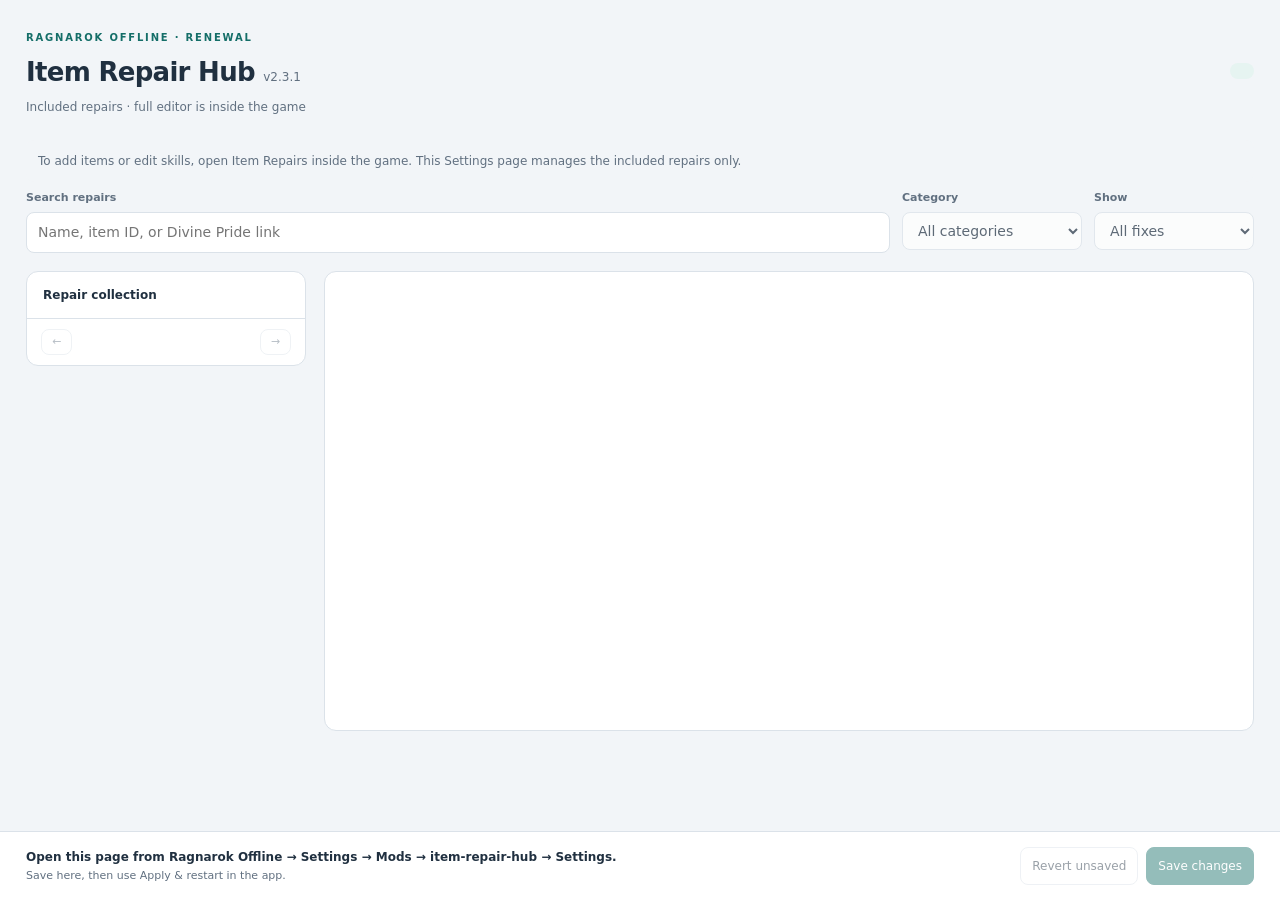
==== mod/settings/index.html @ 0cd7e14d "Publish Item Repair Hub 2.3.1 source and release build" ====
<!doctype html>
<!-- Item Repair Hub v2.3.1 -->
<html lang="en"><head><meta charset="utf-8"><meta name="viewport" content="width=device-width,initial-scale=1"><title>Item Repair Hub</title><link rel="stylesheet" href="style-v2.3.1.css"></head><body>
<header><div><span class="eyebrow">RAGNAROK OFFLINE · RENEWAL</span><h1>Item Repair Hub <span class="version">v2.3.1</span></h1><p id="context">Included repairs · full editor is inside the game</p></div><div id="total" class="total"></div></header>
<p id="warning" class="warning" hidden></p>
<p class="notice">To add items or edit skills, open Item Repairs inside the game. This Settings page manages the included repairs only.</p><section class="toolbar" aria-label="Find repairs"><label class="search"><span>Search repairs</span><input id="search" type="search" placeholder="Name, item ID, or Divine Pride link" autocomplete="off"></label><label><span>Category</span><select id="category"><option value="all">All categories</option><option value="equipment">Equipment access</option><option value="effects">Bonuses & autocasts</option><option value="permissions">Trade & storage</option></select></label><label><span>Show</span><select id="filter"><option value="all">All fixes</option><option value="enabled">Enabled</option><option value="disabled">Disabled</option><option value="changed">Unsaved changes</option></select></label></section>
<div class="workspace"><aside aria-label="Repair collection"><div class="list-heading"><strong>Repair collection</strong><span id="result-count"></span></div><div id="list"></div><div id="pager" class="pager"><button id="previous" aria-label="Previous page">←</button><span id="page-count"></span><button id="next" aria-label="Next page">→</button></div></aside><main id="detail" tabindex="-1" aria-label="Selected repair"></main></div>
<footer><div><strong id="status" role="status" aria-live="polite">Loading…</strong><small id="save-note">Save here, then use Apply & restart in the app.</small></div><div class="actions"><button id="revert" disabled>Revert unsaved</button><button id="save" class="primary" disabled>Save changes</button><button id="apply" hidden disabled></button></div></footer>
<script src="model-v2.3.1.js"></script><script src="app-v2.3.1.js"></script></body></html>
---- mod/settings/style-v2.3.1.css ----
/* Item Repair Hub v2.3.1 */
:root{color-scheme:light dark;--bg:#f2f5f8;--panel:#fff;--ink:#203040;--muted:#617080;--line:#dbe2e9;--accent:#146e68;--soft:#e6f4f1;--amber:#946118;--warning:#fff5df}*{box-sizing:border-box}body{margin:0;background:var(--bg);color:var(--ink);font:14px/1.5 system-ui,sans-serif;padding:26px 26px 120px}header{display:flex;justify-content:space-between;gap:20px;align-items:center;margin-bottom:24px}.eyebrow{font-size:10px;letter-spacing:1.8px;font-weight:750;color:var(--accent)}h1{font-size:26px;letter-spacing:-.7px;margin:6px 0}.version{font-size:12px;color:var(--muted);letter-spacing:0;font-weight:500}p{margin:8px 0}#context,small,.muted{color:var(--muted)}#context{margin:0;font-size:12px}.total{color:var(--accent);font-size:12px;font-weight:650;background:var(--soft);padding:8px 12px;border-radius:20px;white-space:nowrap}input,select,button{font:inherit;color:inherit;background:var(--panel);border:1px solid var(--line);border-radius:8px;padding:9px 11px}button{cursor:pointer}button:disabled{opacity:.45;cursor:default}button:hover:enabled{border-color:var(--accent)}input:focus-visible,select:focus-visible,button:focus-visible{outline:2px solid var(--accent);outline-offset:2px}.toolbar{display:grid;grid-template-columns:minmax(180px,1fr) 180px 160px;gap:12px;margin-bottom:18px}.toolbar label span{display:block;font-size:11px;font-weight:650;margin-bottom:5px;color:var(--muted)}.toolbar input,.toolbar select{width:100%}.workspace{display:grid;grid-template-columns:280px minmax(0,1fr);gap:18px;align-items:start}aside,main{border:1px solid var(--line);background:var(--panel);border-radius:12px;overflow:hidden}.list-heading{display:flex;justify-content:space-between;align-items:center;padding:14px 16px;border-bottom:1px solid var(--line);font-size:12px}#result-count{font-size:11px;color:var(--muted)}.item{width:100%;text-align:left;display:block;padding:13px 16px;border:0;border-bottom:1px solid var(--line);border-radius:0;background:transparent}.item.selected{background:var(--soft);box-shadow:inset 3px 0 var(--accent)}.item strong{font-size:13px;font-weight:650;display:block}.item small{font-size:11px;display:block;margin-top:3px}.item .meta{display:flex;justify-content:space-between;gap:8px;align-items:center;margin-top:8px}.badge{font-size:10px;display:inline-block;border-radius:5px;padding:2px 6px;color:var(--muted);background:var(--bg)}.badge.on{background:var(--soft);color:var(--accent)}.badge.changed{background:var(--warning);color:var(--amber)}.pager{display:flex;justify-content:space-between;align-items:center;padding:10px 14px;font-size:11px;color:var(--muted)}.pager button{padding:4px 10px}main{padding:24px;min-height:460px}.detail-top{display:flex;justify-content:space-between;align-items:start;gap:10px}h2{font-size:23px;line-height:1.2;letter-spacing:-.5px;margin:8px 0}h3{font-size:13px;margin:22px 0 8px}main .summary{color:var(--muted);font-size:13px;margin:14px 0 20px}.repair-toggle{display:flex;gap:12px;padding:15px;border:1px solid var(--line);border-radius:9px;align-items:center}.repair-toggle input{width:18px;height:18px;accent-color:var(--accent);margin:0}.repair-toggle span{font-size:13px;font-weight:600}.rule{display:flex;align-items:center;justify-content:space-between;gap:12px;padding:11px 0;border-bottom:1px solid var(--line);font-size:13px}.rule select{width:155px;padding:7px 9px}.hint{font-size:12px;color:var(--muted);margin:14px 0}.notice{padding:12px;border-radius:8px;background:var(--bg);font-size:12px;color:var(--muted)}.empty{padding:25px 16px;color:var(--muted);font-size:12px}.warning{border:1px solid #c49136;background:var(--warning);color:var(--amber);border-radius:8px;padding:12px;font-size:12px;margin:0 0 16px}.affected{font:12px/1.8 ui-monospace,monospace;color:var(--muted);overflow-wrap:anywhere}footer{position:fixed;bottom:0;left:0;right:0;border-top:1px solid var(--line);background:var(--panel);padding:15px 26px;display:flex;justify-content:space-between;align-items:center;gap:16px}footer strong{font-size:12px;display:block}footer small{font-size:11px;display:block;margin-top:2px}.actions{display:flex;gap:8px}.actions button{font-size:12px;white-space:nowrap}.primary{background:var(--accent);color:white;border-color:var(--accent)}[hidden]{display:none!important}@media(prefers-color-scheme:dark){:root{--bg:#131c25;--panel:#1b2834;--ink:#e6edf4;--muted:#a0b1bf;--line:#344553;--accent:#64c7b6;--soft:#203f40;--warning:#3b3020;--amber:#f2c572}.primary{color:#102722}}@media(max-width:760px){body{padding:20px 16px 150px}.toolbar{grid-template-columns:1fr 1fr}.search{grid-column:1/-1}.workspace{grid-template-columns:220px minmax(0,1fr);gap:10px}main{padding:16px}.rule{align-items:flex-start;flex-direction:column;gap:6px}.rule select{width:100%}footer{padding:12px 16px;flex-wrap:wrap}.actions{width:100%;justify-content:flex-end}.total{display:none}}@media(max-width:560px){.workspace{grid-template-columns:1fr}.item{padding:9px 14px}#list{max-height:220px;overflow-y:auto}main{min-height:0}.detail-top{flex-wrap:wrap}.rule{flex-direction:row;align-items:center}.rule select{width:145px}h1{font-size:23px}}
@media(min-width:561px){#list{max-height:max(180px,calc(100vh - 390px));overflow-y:auto}}

.custom-panel{margin:16px;padding:20px;border:1px solid #526078;border-radius:12px}.custom-panel>input{width:100%;margin-bottom:12px}.custom-panel button{margin:5px}.custom-panel pre{white-space:pre-wrap;max-height:260px;overflow:auto}.custom-panel h2{margin-top:0}.custom-panel .rule{max-width:680px}.custom-panel p{line-height:1.5}
[hidden]{display:none!important}.collection-tabs{display:flex;gap:10px;margin:16px}.collection-tabs button[aria-pressed="true"]{background:#315b83;color:white}.custom-panel>div>button{display:block}.custom-panel button.primary{display:inline-block}



.skill-picker{display:block!important}.skill-picker select{display:block;width:100%;max-width:100%;margin-top:8px}.custom-editor input[type="search"]{width:100%;margin:10px 0}
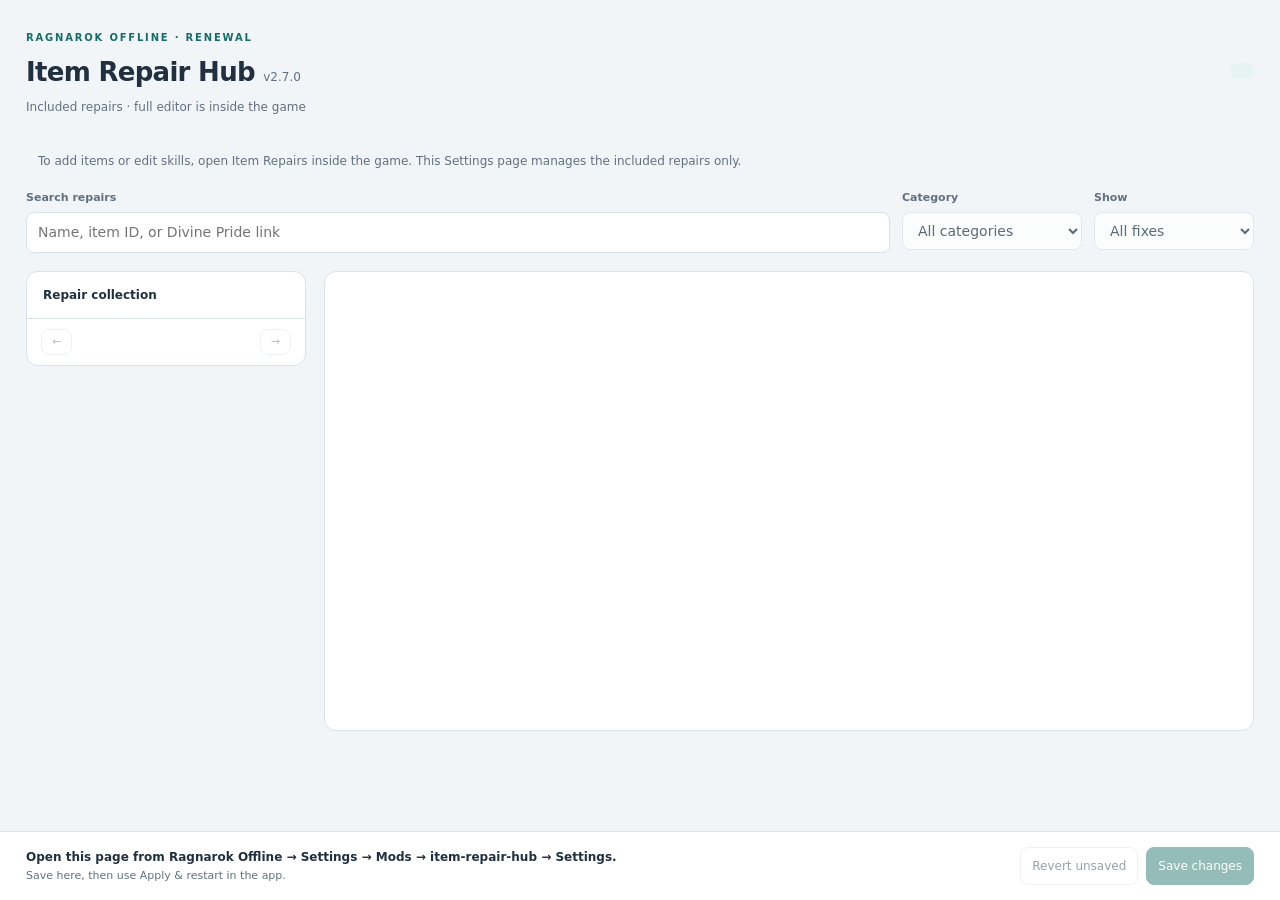
==== commit 0091e8ae: "Item Repair Hub 2.7.0: iRO repairs, live changes, trimmed skill tables - 32 built-in iRO effect repa" ====
--- a/mod/settings/index.html
+++ b/mod/settings/index.html
@@ -1,13 +1,13 @@
-<!doctype html>
-<!-- Item Repair Hub v2.3.1 -->
-<html lang="en"><head><meta charset="utf-8"><meta name="viewport" content="width=device-width,initial-scale=1"><title>Item Repair Hub</title><link rel="stylesheet" href="style-v2.3.1.css"></head><body>
-<header><div><span class="eyebrow">RAGNAROK OFFLINE · RENEWAL</span><h1>Item Repair Hub <span class="version">v2.3.1</span></h1><p id="context">Included repairs · full editor is inside the game</p></div><div id="total" class="total"></div></header>
-<p id="warning" class="warning" hidden></p>
-<p class="notice">To add items or edit skills, open Item Repairs inside the game. This Settings page manages the included repairs only.</p><section class="toolbar" aria-label="Find repairs"><label class="search"><span>Search repairs</span><input id="search" type="search" placeholder="Name, item ID, or Divine Pride link" autocomplete="off"></label><label><span>Category</span><select id="category"><option value="all">All categories</option><option value="equipment">Equipment access</option><option value="effects">Bonuses & autocasts</option><option value="permissions">Trade & storage</option></select></label><label><span>Show</span><select id="filter"><option value="all">All fixes</option><option value="enabled">Enabled</option><option value="disabled">Disabled</option><option value="changed">Unsaved changes</option></select></label></section>
-<div class="workspace"><aside aria-label="Repair collection"><div class="list-heading"><strong>Repair collection</strong><span id="result-count"></span></div><div id="list"></div><div id="pager" class="pager"><button id="previous" aria-label="Previous page">←</button><span id="page-count"></span><button id="next" aria-label="Next page">→</button></div></aside><main id="detail" tabindex="-1" aria-label="Selected repair"></main></div>
-<footer><div><strong id="status" role="status" aria-live="polite">Loading…</strong><small id="save-note">Save here, then use Apply & restart in the app.</small></div><div class="actions"><button id="revert" disabled>Revert unsaved</button><button id="save" class="primary" disabled>Save changes</button><button id="apply" hidden disabled></button></div></footer>
-<script src="model-v2.3.1.js"></script><script src="app-v2.3.1.js"></script></body></html>
-
-
-
-
+<!doctype html>
+<!-- Item Repair Hub v2.7.0 -->
+<html lang="en"><head><meta charset="utf-8"><meta name="viewport" content="width=device-width,initial-scale=1"><title>Item Repair Hub</title><link rel="stylesheet" href="style-v2.7.0.css"></head><body>
+<header><div><span class="eyebrow">RAGNAROK OFFLINE · RENEWAL</span><h1>Item Repair Hub <span class="version">v2.7.0</span></h1><p id="context">Included repairs · full editor is inside the game</p></div><div id="total" class="total"></div></header>
+<p id="warning" class="warning" hidden></p>
+<p class="notice">To add items or edit skills, open Item Repairs inside the game. This Settings page manages the included repairs only.</p><section class="toolbar" aria-label="Find repairs"><label class="search"><span>Search repairs</span><input id="search" type="search" placeholder="Name, item ID, or Divine Pride link" autocomplete="off"></label><label><span>Category</span><select id="category"><option value="all">All categories</option><option value="equipment">Equipment access</option><option value="effects">Bonuses & autocasts</option><option value="permissions">Trade & storage</option></select></label><label><span>Show</span><select id="filter"><option value="all">All fixes</option><option value="enabled">Enabled</option><option value="disabled">Disabled</option><option value="changed">Unsaved changes</option></select></label></section>
+<div class="workspace"><aside aria-label="Repair collection"><div class="list-heading"><strong>Repair collection</strong><span id="result-count"></span></div><div id="list"></div><div id="pager" class="pager"><button id="previous" aria-label="Previous page">←</button><span id="page-count"></span><button id="next" aria-label="Next page">→</button></div></aside><main id="detail" tabindex="-1" aria-label="Selected repair"></main></div>
+<footer><div><strong id="status" role="status" aria-live="polite">Loading…</strong><small id="save-note">Save here, then use Apply & restart in the app.</small></div><div class="actions"><button id="revert" disabled>Revert unsaved</button><button id="save" class="primary" disabled>Save changes</button><button id="apply" hidden disabled></button></div></footer>
+<script src="model-v2.7.0.js"></script><script src="app-v2.7.0.js"></script></body></html>
+
+
+
+
--- a/mod/settings/style-v2.7.0.css
+++ b/mod/settings/style-v2.7.0.css
@@ -0,0 +1,10 @@
+/* Item Repair Hub v2.7.0 */
+:root{color-scheme:light dark;--bg:#f2f5f8;--panel:#fff;--ink:#203040;--muted:#617080;--line:#dbe2e9;--accent:#146e68;--soft:#e6f4f1;--amber:#946118;--warning:#fff5df}*{box-sizing:border-box}body{margin:0;background:var(--bg);color:var(--ink);font:14px/1.5 system-ui,sans-serif;padding:26px 26px 120px}header{display:flex;justify-content:space-between;gap:20px;align-items:center;margin-bottom:24px}.eyebrow{font-size:10px;letter-spacing:1.8px;font-weight:750;color:var(--accent)}h1{font-size:26px;letter-spacing:-.7px;margin:6px 0}.version{font-size:12px;color:var(--muted);letter-spacing:0;font-weight:500}p{margin:8px 0}#context,small,.muted{color:var(--muted)}#context{margin:0;font-size:12px}.total{color:var(--accent);font-size:12px;font-weight:650;background:var(--soft);padding:8px 12px;border-radius:20px;white-space:nowrap}input,select,button{font:inherit;color:inherit;background:var(--panel);border:1px solid var(--line);border-radius:8px;padding:9px 11px}button{cursor:pointer}button:disabled{opacity:.45;cursor:default}button:hover:enabled{border-color:var(--accent)}input:focus-visible,select:focus-visible,button:focus-visible{outline:2px solid var(--accent);outline-offset:2px}.toolbar{display:grid;grid-template-columns:minmax(180px,1fr) 180px 160px;gap:12px;margin-bottom:18px}.toolbar label span{display:block;font-size:11px;font-weight:650;margin-bottom:5px;color:var(--muted)}.toolbar input,.toolbar select{width:100%}.workspace{display:grid;grid-template-columns:280px minmax(0,1fr);gap:18px;align-items:start}aside,main{border:1px solid var(--line);background:var(--panel);border-radius:12px;overflow:hidden}.list-heading{display:flex;justify-content:space-between;align-items:center;padding:14px 16px;border-bottom:1px solid var(--line);font-size:12px}#result-count{font-size:11px;color:var(--muted)}.item{width:100%;text-align:left;display:block;padding:13px 16px;border:0;border-bottom:1px solid var(--line);border-radius:0;background:transparent}.item.selected{background:var(--soft);box-shadow:inset 3px 0 var(--accent)}.item strong{font-size:13px;font-weight:650;display:block}.item small{font-size:11px;display:block;margin-top:3px}.item .meta{display:flex;justify-content:space-between;gap:8px;align-items:center;margin-top:8px}.badge{font-size:10px;display:inline-block;border-radius:5px;padding:2px 6px;color:var(--muted);background:var(--bg)}.badge.on{background:var(--soft);color:var(--accent)}.badge.changed{background:var(--warning);color:var(--amber)}.pager{display:flex;justify-content:space-between;align-items:center;padding:10px 14px;font-size:11px;color:var(--muted)}.pager button{padding:4px 10px}main{padding:24px;min-height:460px}.detail-top{display:flex;justify-content:space-between;align-items:start;gap:10px}h2{font-size:23px;line-height:1.2;letter-spacing:-.5px;margin:8px 0}h3{font-size:13px;margin:22px 0 8px}main .summary{color:var(--muted);font-size:13px;margin:14px 0 20px}.repair-toggle{display:flex;gap:12px;padding:15px;border:1px solid var(--line);border-radius:9px;align-items:center}.repair-toggle input{width:18px;height:18px;accent-color:var(--accent);margin:0}.repair-toggle span{font-size:13px;font-weight:600}.rule{display:flex;align-items:center;justify-content:space-between;gap:12px;padding:11px 0;border-bottom:1px solid var(--line);font-size:13px}.rule select{width:155px;padding:7px 9px}.hint{font-size:12px;color:var(--muted);margin:14px 0}.notice{padding:12px;border-radius:8px;background:var(--bg);font-size:12px;color:var(--muted)}.empty{padding:25px 16px;color:var(--muted);font-size:12px}.warning{border:1px solid #c49136;background:var(--warning);color:var(--amber);border-radius:8px;padding:12px;font-size:12px;margin:0 0 16px}.affected{font:12px/1.8 ui-monospace,monospace;color:var(--muted);overflow-wrap:anywhere}footer{position:fixed;bottom:0;left:0;right:0;border-top:1px solid var(--line);background:var(--panel);padding:15px 26px;display:flex;justify-content:space-between;align-items:center;gap:16px}footer strong{font-size:12px;display:block}footer small{font-size:11px;display:block;margin-top:2px}.actions{display:flex;gap:8px}.actions button{font-size:12px;white-space:nowrap}.primary{background:var(--accent);color:white;border-color:var(--accent)}[hidden]{display:none!important}@media(prefers-color-scheme:dark){:root{--bg:#131c25;--panel:#1b2834;--ink:#e6edf4;--muted:#a0b1bf;--line:#344553;--accent:#64c7b6;--soft:#203f40;--warning:#3b3020;--amber:#f2c572}.primary{color:#102722}}@media(max-width:760px){body{padding:20px 16px 150px}.toolbar{grid-template-columns:1fr 1fr}.search{grid-column:1/-1}.workspace{grid-template-columns:220px minmax(0,1fr);gap:10px}main{padding:16px}.rule{align-items:flex-start;flex-direction:column;gap:6px}.rule select{width:100%}footer{padding:12px 16px;flex-wrap:wrap}.actions{width:100%;justify-content:flex-end}.total{display:none}}@media(max-width:560px){.workspace{grid-template-columns:1fr}.item{padding:9px 14px}#list{max-height:220px;overflow-y:auto}main{min-height:0}.detail-top{flex-wrap:wrap}.rule{flex-direction:row;align-items:center}.rule select{width:145px}h1{font-size:23px}}
+@media(min-width:561px){#list{max-height:max(180px,calc(100vh - 390px));overflow-y:auto}}
+
+.custom-panel{margin:16px;padding:20px;border:1px solid #526078;border-radius:12px}.custom-panel>input{width:100%;margin-bottom:12px}.custom-panel button{margin:5px}.custom-panel pre{white-space:pre-wrap;max-height:260px;overflow:auto}.custom-panel h2{margin-top:0}.custom-panel .rule{max-width:680px}.custom-panel p{line-height:1.5}
+[hidden]{display:none!important}.collection-tabs{display:flex;gap:10px;margin:16px}.collection-tabs button[aria-pressed="true"]{background:#315b83;color:white}.custom-panel>div>button{display:block}.custom-panel button.primary{display:inline-block}
+
+
+
+.skill-picker{display:block!important}.skill-picker select{display:block;width:100%;max-width:100%;margin-top:8px}.custom-editor input[type="search"]{width:100%;margin:10px 0}
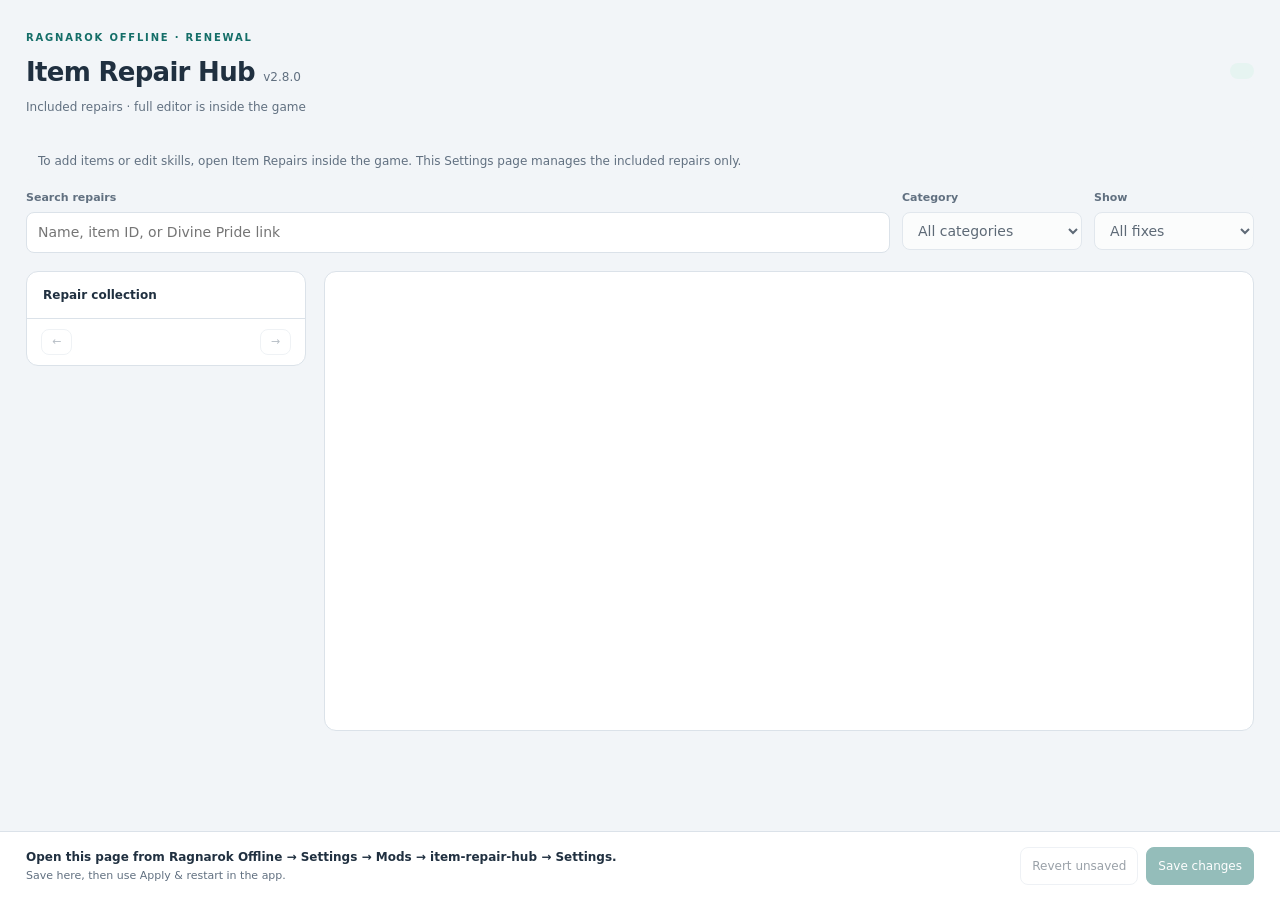
==== commit 4458ffb6: "Item Repair Hub 2.8.0: pre-renewal support - requires era "any", with renewal/ and pre-renewal/ era " ====
--- a/mod/settings/index.html
+++ b/mod/settings/index.html
@@ -1,12 +1,12 @@
 <!doctype html>
-<!-- Item Repair Hub v2.7.0 -->
-<html lang="en"><head><meta charset="utf-8"><meta name="viewport" content="width=device-width,initial-scale=1"><title>Item Repair Hub</title><link rel="stylesheet" href="style-v2.7.0.css"></head><body>
-<header><div><span class="eyebrow">RAGNAROK OFFLINE · RENEWAL</span><h1>Item Repair Hub <span class="version">v2.7.0</span></h1><p id="context">Included repairs · full editor is inside the game</p></div><div id="total" class="total"></div></header>
+<!-- Item Repair Hub v2.8.0 -->
+<html lang="en"><head><meta charset="utf-8"><meta name="viewport" content="width=device-width,initial-scale=1"><title>Item Repair Hub</title><link rel="stylesheet" href="style-v2.8.0.css"></head><body>
+<header><div><span class="eyebrow">RAGNAROK OFFLINE · RENEWAL</span><h1>Item Repair Hub <span class="version">v2.8.0</span></h1><p id="context">Included repairs · full editor is inside the game</p></div><div id="total" class="total"></div></header>
 <p id="warning" class="warning" hidden></p>
 <p class="notice">To add items or edit skills, open Item Repairs inside the game. This Settings page manages the included repairs only.</p><section class="toolbar" aria-label="Find repairs"><label class="search"><span>Search repairs</span><input id="search" type="search" placeholder="Name, item ID, or Divine Pride link" autocomplete="off"></label><label><span>Category</span><select id="category"><option value="all">All categories</option><option value="equipment">Equipment access</option><option value="effects">Bonuses & autocasts</option><option value="permissions">Trade & storage</option></select></label><label><span>Show</span><select id="filter"><option value="all">All fixes</option><option value="enabled">Enabled</option><option value="disabled">Disabled</option><option value="changed">Unsaved changes</option></select></label></section>
 <div class="workspace"><aside aria-label="Repair collection"><div class="list-heading"><strong>Repair collection</strong><span id="result-count"></span></div><div id="list"></div><div id="pager" class="pager"><button id="previous" aria-label="Previous page">←</button><span id="page-count"></span><button id="next" aria-label="Next page">→</button></div></aside><main id="detail" tabindex="-1" aria-label="Selected repair"></main></div>
 <footer><div><strong id="status" role="status" aria-live="polite">Loading…</strong><small id="save-note">Save here, then use Apply & restart in the app.</small></div><div class="actions"><button id="revert" disabled>Revert unsaved</button><button id="save" class="primary" disabled>Save changes</button><button id="apply" hidden disabled></button></div></footer>
-<script src="model-v2.7.0.js"></script><script src="app-v2.7.0.js"></script></body></html>
+<script src="model-v2.8.0.js"></script><script src="app-v2.8.0.js"></script></body></html>
 
 
 
--- a/mod/settings/style-v2.8.0.css
+++ b/mod/settings/style-v2.8.0.css
@@ -0,0 +1,10 @@
+/* Item Repair Hub v2.8.0 */
+:root{color-scheme:light dark;--bg:#f2f5f8;--panel:#fff;--ink:#203040;--muted:#617080;--line:#dbe2e9;--accent:#146e68;--soft:#e6f4f1;--amber:#946118;--warning:#fff5df}*{box-sizing:border-box}body{margin:0;background:var(--bg);color:var(--ink);font:14px/1.5 system-ui,sans-serif;padding:26px 26px 120px}header{display:flex;justify-content:space-between;gap:20px;align-items:center;margin-bottom:24px}.eyebrow{font-size:10px;letter-spacing:1.8px;font-weight:750;color:var(--accent)}h1{font-size:26px;letter-spacing:-.7px;margin:6px 0}.version{font-size:12px;color:var(--muted);letter-spacing:0;font-weight:500}p{margin:8px 0}#context,small,.muted{color:var(--muted)}#context{margin:0;font-size:12px}.total{color:var(--accent);font-size:12px;font-weight:650;background:var(--soft);padding:8px 12px;border-radius:20px;white-space:nowrap}input,select,button{font:inherit;color:inherit;background:var(--panel);border:1px solid var(--line);border-radius:8px;padding:9px 11px}button{cursor:pointer}button:disabled{opacity:.45;cursor:default}button:hover:enabled{border-color:var(--accent)}input:focus-visible,select:focus-visible,button:focus-visible{outline:2px solid var(--accent);outline-offset:2px}.toolbar{display:grid;grid-template-columns:minmax(180px,1fr) 180px 160px;gap:12px;margin-bottom:18px}.toolbar label span{display:block;font-size:11px;font-weight:650;margin-bottom:5px;color:var(--muted)}.toolbar input,.toolbar select{width:100%}.workspace{display:grid;grid-template-columns:280px minmax(0,1fr);gap:18px;align-items:start}aside,main{border:1px solid var(--line);background:var(--panel);border-radius:12px;overflow:hidden}.list-heading{display:flex;justify-content:space-between;align-items:center;padding:14px 16px;border-bottom:1px solid var(--line);font-size:12px}#result-count{font-size:11px;color:var(--muted)}.item{width:100%;text-align:left;display:block;padding:13px 16px;border:0;border-bottom:1px solid var(--line);border-radius:0;background:transparent}.item.selected{background:var(--soft);box-shadow:inset 3px 0 var(--accent)}.item strong{font-size:13px;font-weight:650;display:block}.item small{font-size:11px;display:block;margin-top:3px}.item .meta{display:flex;justify-content:space-between;gap:8px;align-items:center;margin-top:8px}.badge{font-size:10px;display:inline-block;border-radius:5px;padding:2px 6px;color:var(--muted);background:var(--bg)}.badge.on{background:var(--soft);color:var(--accent)}.badge.changed{background:var(--warning);color:var(--amber)}.pager{display:flex;justify-content:space-between;align-items:center;padding:10px 14px;font-size:11px;color:var(--muted)}.pager button{padding:4px 10px}main{padding:24px;min-height:460px}.detail-top{display:flex;justify-content:space-between;align-items:start;gap:10px}h2{font-size:23px;line-height:1.2;letter-spacing:-.5px;margin:8px 0}h3{font-size:13px;margin:22px 0 8px}main .summary{color:var(--muted);font-size:13px;margin:14px 0 20px}.repair-toggle{display:flex;gap:12px;padding:15px;border:1px solid var(--line);border-radius:9px;align-items:center}.repair-toggle input{width:18px;height:18px;accent-color:var(--accent);margin:0}.repair-toggle span{font-size:13px;font-weight:600}.rule{display:flex;align-items:center;justify-content:space-between;gap:12px;padding:11px 0;border-bottom:1px solid var(--line);font-size:13px}.rule select{width:155px;padding:7px 9px}.hint{font-size:12px;color:var(--muted);margin:14px 0}.notice{padding:12px;border-radius:8px;background:var(--bg);font-size:12px;color:var(--muted)}.empty{padding:25px 16px;color:var(--muted);font-size:12px}.warning{border:1px solid #c49136;background:var(--warning);color:var(--amber);border-radius:8px;padding:12px;font-size:12px;margin:0 0 16px}.affected{font:12px/1.8 ui-monospace,monospace;color:var(--muted);overflow-wrap:anywhere}footer{position:fixed;bottom:0;left:0;right:0;border-top:1px solid var(--line);background:var(--panel);padding:15px 26px;display:flex;justify-content:space-between;align-items:center;gap:16px}footer strong{font-size:12px;display:block}footer small{font-size:11px;display:block;margin-top:2px}.actions{display:flex;gap:8px}.actions button{font-size:12px;white-space:nowrap}.primary{background:var(--accent);color:white;border-color:var(--accent)}[hidden]{display:none!important}@media(prefers-color-scheme:dark){:root{--bg:#131c25;--panel:#1b2834;--ink:#e6edf4;--muted:#a0b1bf;--line:#344553;--accent:#64c7b6;--soft:#203f40;--warning:#3b3020;--amber:#f2c572}.primary{color:#102722}}@media(max-width:760px){body{padding:20px 16px 150px}.toolbar{grid-template-columns:1fr 1fr}.search{grid-column:1/-1}.workspace{grid-template-columns:220px minmax(0,1fr);gap:10px}main{padding:16px}.rule{align-items:flex-start;flex-direction:column;gap:6px}.rule select{width:100%}footer{padding:12px 16px;flex-wrap:wrap}.actions{width:100%;justify-content:flex-end}.total{display:none}}@media(max-width:560px){.workspace{grid-template-columns:1fr}.item{padding:9px 14px}#list{max-height:220px;overflow-y:auto}main{min-height:0}.detail-top{flex-wrap:wrap}.rule{flex-direction:row;align-items:center}.rule select{width:145px}h1{font-size:23px}}
+@media(min-width:561px){#list{max-height:max(180px,calc(100vh - 390px));overflow-y:auto}}
+
+.custom-panel{margin:16px;padding:20px;border:1px solid #526078;border-radius:12px}.custom-panel>input{width:100%;margin-bottom:12px}.custom-panel button{margin:5px}.custom-panel pre{white-space:pre-wrap;max-height:260px;overflow:auto}.custom-panel h2{margin-top:0}.custom-panel .rule{max-width:680px}.custom-panel p{line-height:1.5}
+[hidden]{display:none!important}.collection-tabs{display:flex;gap:10px;margin:16px}.collection-tabs button[aria-pressed="true"]{background:#315b83;color:white}.custom-panel>div>button{display:block}.custom-panel button.primary{display:inline-block}
+
+
+
+.skill-picker{display:block!important}.skill-picker select{display:block;width:100%;max-width:100%;margin-top:8px}.custom-editor input[type="search"]{width:100%;margin:10px 0}
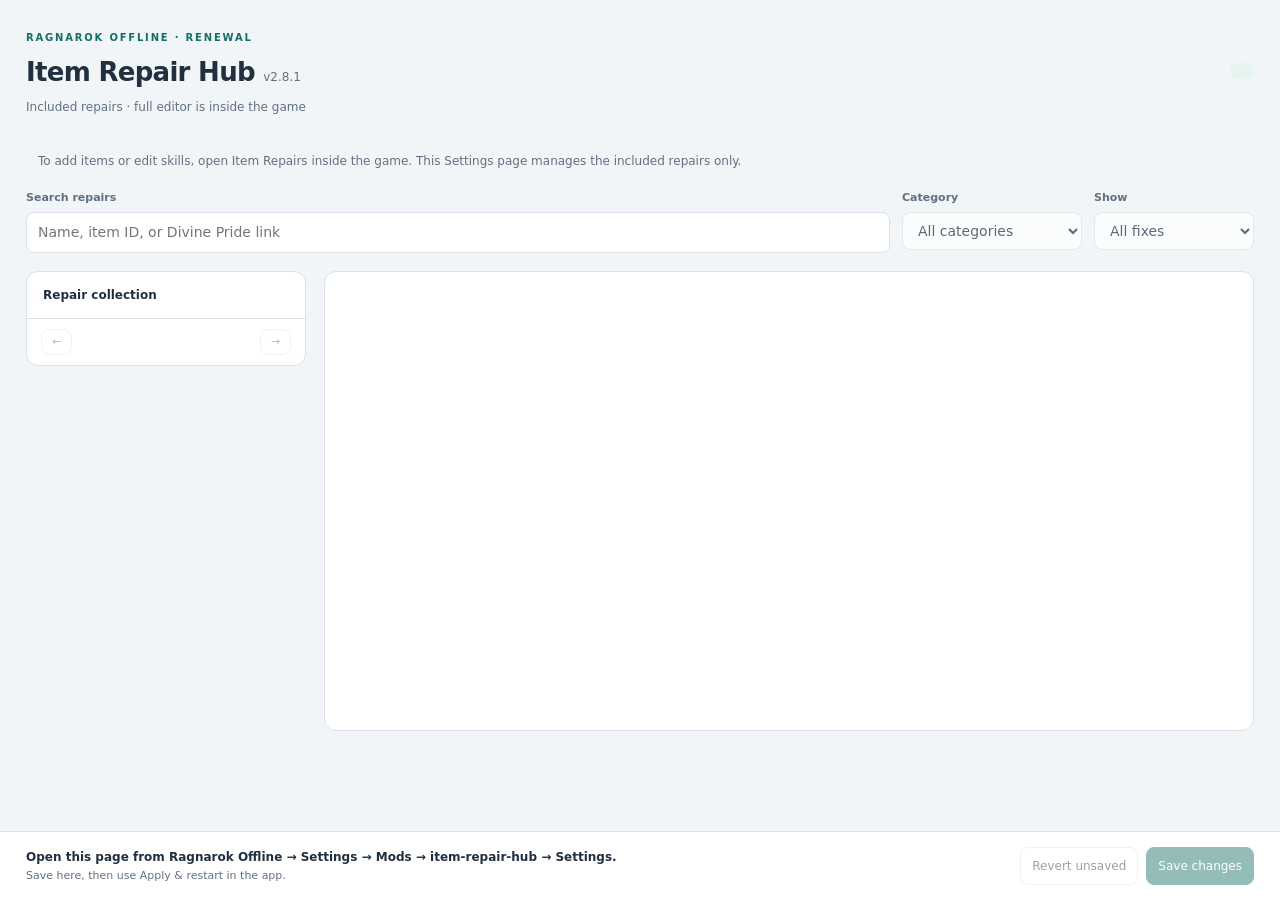
==== commit 19d32b32: "Item Repair Hub 2.8.1: custom skills on items with no script Items without an item script (Main Gauc" ====
--- a/mod/settings/index.html
+++ b/mod/settings/index.html
@@ -1,12 +1,12 @@
 <!doctype html>
-<!-- Item Repair Hub v2.8.0 -->
-<html lang="en"><head><meta charset="utf-8"><meta name="viewport" content="width=device-width,initial-scale=1"><title>Item Repair Hub</title><link rel="stylesheet" href="style-v2.8.0.css"></head><body>
-<header><div><span class="eyebrow">RAGNAROK OFFLINE · RENEWAL</span><h1>Item Repair Hub <span class="version">v2.8.0</span></h1><p id="context">Included repairs · full editor is inside the game</p></div><div id="total" class="total"></div></header>
+<!-- Item Repair Hub v2.8.1 -->
+<html lang="en"><head><meta charset="utf-8"><meta name="viewport" content="width=device-width,initial-scale=1"><title>Item Repair Hub</title><link rel="stylesheet" href="style-v2.8.1.css"></head><body>
+<header><div><span class="eyebrow">RAGNAROK OFFLINE · RENEWAL</span><h1>Item Repair Hub <span class="version">v2.8.1</span></h1><p id="context">Included repairs · full editor is inside the game</p></div><div id="total" class="total"></div></header>
 <p id="warning" class="warning" hidden></p>
 <p class="notice">To add items or edit skills, open Item Repairs inside the game. This Settings page manages the included repairs only.</p><section class="toolbar" aria-label="Find repairs"><label class="search"><span>Search repairs</span><input id="search" type="search" placeholder="Name, item ID, or Divine Pride link" autocomplete="off"></label><label><span>Category</span><select id="category"><option value="all">All categories</option><option value="equipment">Equipment access</option><option value="effects">Bonuses & autocasts</option><option value="permissions">Trade & storage</option></select></label><label><span>Show</span><select id="filter"><option value="all">All fixes</option><option value="enabled">Enabled</option><option value="disabled">Disabled</option><option value="changed">Unsaved changes</option></select></label></section>
 <div class="workspace"><aside aria-label="Repair collection"><div class="list-heading"><strong>Repair collection</strong><span id="result-count"></span></div><div id="list"></div><div id="pager" class="pager"><button id="previous" aria-label="Previous page">←</button><span id="page-count"></span><button id="next" aria-label="Next page">→</button></div></aside><main id="detail" tabindex="-1" aria-label="Selected repair"></main></div>
 <footer><div><strong id="status" role="status" aria-live="polite">Loading…</strong><small id="save-note">Save here, then use Apply & restart in the app.</small></div><div class="actions"><button id="revert" disabled>Revert unsaved</button><button id="save" class="primary" disabled>Save changes</button><button id="apply" hidden disabled></button></div></footer>
-<script src="model-v2.8.0.js"></script><script src="app-v2.8.0.js"></script></body></html>
+<script src="model-v2.8.1.js"></script><script src="app-v2.8.1.js"></script></body></html>
 
 
 
--- a/mod/settings/style-v2.8.1.css
+++ b/mod/settings/style-v2.8.1.css
@@ -0,0 +1,10 @@
+/* Item Repair Hub v2.8.1 */
+:root{color-scheme:light dark;--bg:#f2f5f8;--panel:#fff;--ink:#203040;--muted:#617080;--line:#dbe2e9;--accent:#146e68;--soft:#e6f4f1;--amber:#946118;--warning:#fff5df}*{box-sizing:border-box}body{margin:0;background:var(--bg);color:var(--ink);font:14px/1.5 system-ui,sans-serif;padding:26px 26px 120px}header{display:flex;justify-content:space-between;gap:20px;align-items:center;margin-bottom:24px}.eyebrow{font-size:10px;letter-spacing:1.8px;font-weight:750;color:var(--accent)}h1{font-size:26px;letter-spacing:-.7px;margin:6px 0}.version{font-size:12px;color:var(--muted);letter-spacing:0;font-weight:500}p{margin:8px 0}#context,small,.muted{color:var(--muted)}#context{margin:0;font-size:12px}.total{color:var(--accent);font-size:12px;font-weight:650;background:var(--soft);padding:8px 12px;border-radius:20px;white-space:nowrap}input,select,button{font:inherit;color:inherit;background:var(--panel);border:1px solid var(--line);border-radius:8px;padding:9px 11px}button{cursor:pointer}button:disabled{opacity:.45;cursor:default}button:hover:enabled{border-color:var(--accent)}input:focus-visible,select:focus-visible,button:focus-visible{outline:2px solid var(--accent);outline-offset:2px}.toolbar{display:grid;grid-template-columns:minmax(180px,1fr) 180px 160px;gap:12px;margin-bottom:18px}.toolbar label span{display:block;font-size:11px;font-weight:650;margin-bottom:5px;color:var(--muted)}.toolbar input,.toolbar select{width:100%}.workspace{display:grid;grid-template-columns:280px minmax(0,1fr);gap:18px;align-items:start}aside,main{border:1px solid var(--line);background:var(--panel);border-radius:12px;overflow:hidden}.list-heading{display:flex;justify-content:space-between;align-items:center;padding:14px 16px;border-bottom:1px solid var(--line);font-size:12px}#result-count{font-size:11px;color:var(--muted)}.item{width:100%;text-align:left;display:block;padding:13px 16px;border:0;border-bottom:1px solid var(--line);border-radius:0;background:transparent}.item.selected{background:var(--soft);box-shadow:inset 3px 0 var(--accent)}.item strong{font-size:13px;font-weight:650;display:block}.item small{font-size:11px;display:block;margin-top:3px}.item .meta{display:flex;justify-content:space-between;gap:8px;align-items:center;margin-top:8px}.badge{font-size:10px;display:inline-block;border-radius:5px;padding:2px 6px;color:var(--muted);background:var(--bg)}.badge.on{background:var(--soft);color:var(--accent)}.badge.changed{background:var(--warning);color:var(--amber)}.pager{display:flex;justify-content:space-between;align-items:center;padding:10px 14px;font-size:11px;color:var(--muted)}.pager button{padding:4px 10px}main{padding:24px;min-height:460px}.detail-top{display:flex;justify-content:space-between;align-items:start;gap:10px}h2{font-size:23px;line-height:1.2;letter-spacing:-.5px;margin:8px 0}h3{font-size:13px;margin:22px 0 8px}main .summary{color:var(--muted);font-size:13px;margin:14px 0 20px}.repair-toggle{display:flex;gap:12px;padding:15px;border:1px solid var(--line);border-radius:9px;align-items:center}.repair-toggle input{width:18px;height:18px;accent-color:var(--accent);margin:0}.repair-toggle span{font-size:13px;font-weight:600}.rule{display:flex;align-items:center;justify-content:space-between;gap:12px;padding:11px 0;border-bottom:1px solid var(--line);font-size:13px}.rule select{width:155px;padding:7px 9px}.hint{font-size:12px;color:var(--muted);margin:14px 0}.notice{padding:12px;border-radius:8px;background:var(--bg);font-size:12px;color:var(--muted)}.empty{padding:25px 16px;color:var(--muted);font-size:12px}.warning{border:1px solid #c49136;background:var(--warning);color:var(--amber);border-radius:8px;padding:12px;font-size:12px;margin:0 0 16px}.affected{font:12px/1.8 ui-monospace,monospace;color:var(--muted);overflow-wrap:anywhere}footer{position:fixed;bottom:0;left:0;right:0;border-top:1px solid var(--line);background:var(--panel);padding:15px 26px;display:flex;justify-content:space-between;align-items:center;gap:16px}footer strong{font-size:12px;display:block}footer small{font-size:11px;display:block;margin-top:2px}.actions{display:flex;gap:8px}.actions button{font-size:12px;white-space:nowrap}.primary{background:var(--accent);color:white;border-color:var(--accent)}[hidden]{display:none!important}@media(prefers-color-scheme:dark){:root{--bg:#131c25;--panel:#1b2834;--ink:#e6edf4;--muted:#a0b1bf;--line:#344553;--accent:#64c7b6;--soft:#203f40;--warning:#3b3020;--amber:#f2c572}.primary{color:#102722}}@media(max-width:760px){body{padding:20px 16px 150px}.toolbar{grid-template-columns:1fr 1fr}.search{grid-column:1/-1}.workspace{grid-template-columns:220px minmax(0,1fr);gap:10px}main{padding:16px}.rule{align-items:flex-start;flex-direction:column;gap:6px}.rule select{width:100%}footer{padding:12px 16px;flex-wrap:wrap}.actions{width:100%;justify-content:flex-end}.total{display:none}}@media(max-width:560px){.workspace{grid-template-columns:1fr}.item{padding:9px 14px}#list{max-height:220px;overflow-y:auto}main{min-height:0}.detail-top{flex-wrap:wrap}.rule{flex-direction:row;align-items:center}.rule select{width:145px}h1{font-size:23px}}
+@media(min-width:561px){#list{max-height:max(180px,calc(100vh - 390px));overflow-y:auto}}
+
+.custom-panel{margin:16px;padding:20px;border:1px solid #526078;border-radius:12px}.custom-panel>input{width:100%;margin-bottom:12px}.custom-panel button{margin:5px}.custom-panel pre{white-space:pre-wrap;max-height:260px;overflow:auto}.custom-panel h2{margin-top:0}.custom-panel .rule{max-width:680px}.custom-panel p{line-height:1.5}
+[hidden]{display:none!important}.collection-tabs{display:flex;gap:10px;margin:16px}.collection-tabs button[aria-pressed="true"]{background:#315b83;color:white}.custom-panel>div>button{display:block}.custom-panel button.primary{display:inline-block}
+
+
+
+.skill-picker{display:block!important}.skill-picker select{display:block;width:100%;max-width:100%;margin-top:8px}.custom-editor input[type="search"]{width:100%;margin:10px 0}
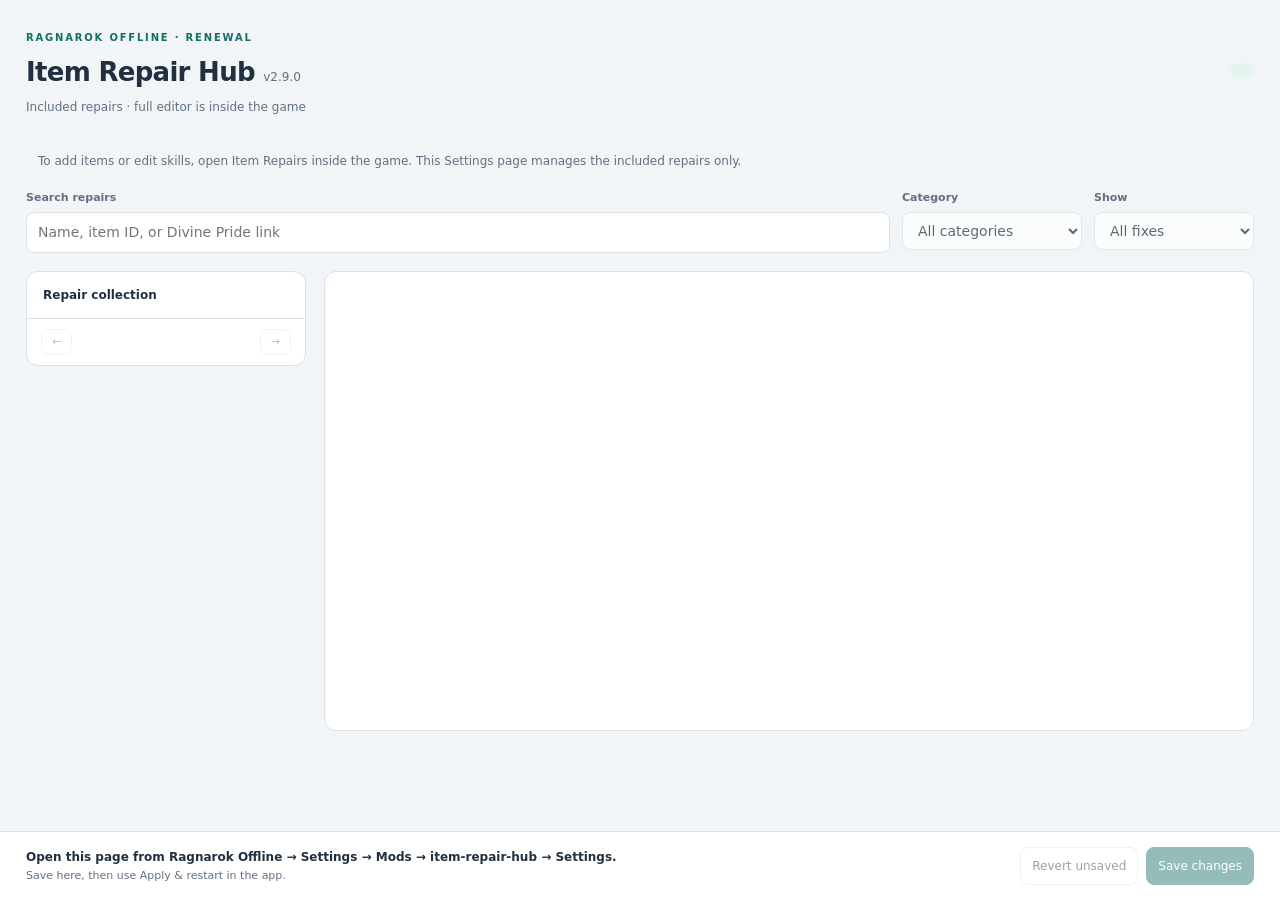
==== commit 458c6981: "Item Repair Hub 2.9.0: 23 more iRO repairs, support button - 23 more iRO effect repairs (55 in all)," ====
--- a/mod/settings/index.html
+++ b/mod/settings/index.html
@@ -1,12 +1,12 @@
 <!doctype html>
-<!-- Item Repair Hub v2.8.1 -->
-<html lang="en"><head><meta charset="utf-8"><meta name="viewport" content="width=device-width,initial-scale=1"><title>Item Repair Hub</title><link rel="stylesheet" href="style-v2.8.1.css"></head><body>
-<header><div><span class="eyebrow">RAGNAROK OFFLINE · RENEWAL</span><h1>Item Repair Hub <span class="version">v2.8.1</span></h1><p id="context">Included repairs · full editor is inside the game</p></div><div id="total" class="total"></div></header>
+<!-- Item Repair Hub v2.9.0 -->
+<html lang="en"><head><meta charset="utf-8"><meta name="viewport" content="width=device-width,initial-scale=1"><title>Item Repair Hub</title><link rel="stylesheet" href="style-v2.9.0.css"></head><body>
+<header><div><span class="eyebrow">RAGNAROK OFFLINE · RENEWAL</span><h1>Item Repair Hub <span class="version">v2.9.0</span></h1><p id="context">Included repairs · full editor is inside the game</p></div><div id="total" class="total"></div></header>
 <p id="warning" class="warning" hidden></p>
 <p class="notice">To add items or edit skills, open Item Repairs inside the game. This Settings page manages the included repairs only.</p><section class="toolbar" aria-label="Find repairs"><label class="search"><span>Search repairs</span><input id="search" type="search" placeholder="Name, item ID, or Divine Pride link" autocomplete="off"></label><label><span>Category</span><select id="category"><option value="all">All categories</option><option value="equipment">Equipment access</option><option value="effects">Bonuses & autocasts</option><option value="permissions">Trade & storage</option></select></label><label><span>Show</span><select id="filter"><option value="all">All fixes</option><option value="enabled">Enabled</option><option value="disabled">Disabled</option><option value="changed">Unsaved changes</option></select></label></section>
 <div class="workspace"><aside aria-label="Repair collection"><div class="list-heading"><strong>Repair collection</strong><span id="result-count"></span></div><div id="list"></div><div id="pager" class="pager"><button id="previous" aria-label="Previous page">←</button><span id="page-count"></span><button id="next" aria-label="Next page">→</button></div></aside><main id="detail" tabindex="-1" aria-label="Selected repair"></main></div>
 <footer><div><strong id="status" role="status" aria-live="polite">Loading…</strong><small id="save-note">Save here, then use Apply & restart in the app.</small></div><div class="actions"><button id="revert" disabled>Revert unsaved</button><button id="save" class="primary" disabled>Save changes</button><button id="apply" hidden disabled></button></div></footer>
-<script src="model-v2.8.1.js"></script><script src="app-v2.8.1.js"></script></body></html>
+<script src="model-v2.9.0.js"></script><script src="app-v2.9.0.js"></script></body></html>
 
 
 
--- a/mod/settings/style-v2.9.0.css
+++ b/mod/settings/style-v2.9.0.css
@@ -0,0 +1,10 @@
+/* Item Repair Hub v2.9.0 */
+:root{color-scheme:light dark;--bg:#f2f5f8;--panel:#fff;--ink:#203040;--muted:#617080;--line:#dbe2e9;--accent:#146e68;--soft:#e6f4f1;--amber:#946118;--warning:#fff5df}*{box-sizing:border-box}body{margin:0;background:var(--bg);color:var(--ink);font:14px/1.5 system-ui,sans-serif;padding:26px 26px 120px}header{display:flex;justify-content:space-between;gap:20px;align-items:center;margin-bottom:24px}.eyebrow{font-size:10px;letter-spacing:1.8px;font-weight:750;color:var(--accent)}h1{font-size:26px;letter-spacing:-.7px;margin:6px 0}.version{font-size:12px;color:var(--muted);letter-spacing:0;font-weight:500}p{margin:8px 0}#context,small,.muted{color:var(--muted)}#context{margin:0;font-size:12px}.total{color:var(--accent);font-size:12px;font-weight:650;background:var(--soft);padding:8px 12px;border-radius:20px;white-space:nowrap}input,select,button{font:inherit;color:inherit;background:var(--panel);border:1px solid var(--line);border-radius:8px;padding:9px 11px}button{cursor:pointer}button:disabled{opacity:.45;cursor:default}button:hover:enabled{border-color:var(--accent)}input:focus-visible,select:focus-visible,button:focus-visible{outline:2px solid var(--accent);outline-offset:2px}.toolbar{display:grid;grid-template-columns:minmax(180px,1fr) 180px 160px;gap:12px;margin-bottom:18px}.toolbar label span{display:block;font-size:11px;font-weight:650;margin-bottom:5px;color:var(--muted)}.toolbar input,.toolbar select{width:100%}.workspace{display:grid;grid-template-columns:280px minmax(0,1fr);gap:18px;align-items:start}aside,main{border:1px solid var(--line);background:var(--panel);border-radius:12px;overflow:hidden}.list-heading{display:flex;justify-content:space-between;align-items:center;padding:14px 16px;border-bottom:1px solid var(--line);font-size:12px}#result-count{font-size:11px;color:var(--muted)}.item{width:100%;text-align:left;display:block;padding:13px 16px;border:0;border-bottom:1px solid var(--line);border-radius:0;background:transparent}.item.selected{background:var(--soft);box-shadow:inset 3px 0 var(--accent)}.item strong{font-size:13px;font-weight:650;display:block}.item small{font-size:11px;display:block;margin-top:3px}.item .meta{display:flex;justify-content:space-between;gap:8px;align-items:center;margin-top:8px}.badge{font-size:10px;display:inline-block;border-radius:5px;padding:2px 6px;color:var(--muted);background:var(--bg)}.badge.on{background:var(--soft);color:var(--accent)}.badge.changed{background:var(--warning);color:var(--amber)}.pager{display:flex;justify-content:space-between;align-items:center;padding:10px 14px;font-size:11px;color:var(--muted)}.pager button{padding:4px 10px}main{padding:24px;min-height:460px}.detail-top{display:flex;justify-content:space-between;align-items:start;gap:10px}h2{font-size:23px;line-height:1.2;letter-spacing:-.5px;margin:8px 0}h3{font-size:13px;margin:22px 0 8px}main .summary{color:var(--muted);font-size:13px;margin:14px 0 20px}.repair-toggle{display:flex;gap:12px;padding:15px;border:1px solid var(--line);border-radius:9px;align-items:center}.repair-toggle input{width:18px;height:18px;accent-color:var(--accent);margin:0}.repair-toggle span{font-size:13px;font-weight:600}.rule{display:flex;align-items:center;justify-content:space-between;gap:12px;padding:11px 0;border-bottom:1px solid var(--line);font-size:13px}.rule select{width:155px;padding:7px 9px}.hint{font-size:12px;color:var(--muted);margin:14px 0}.notice{padding:12px;border-radius:8px;background:var(--bg);font-size:12px;color:var(--muted)}.empty{padding:25px 16px;color:var(--muted);font-size:12px}.warning{border:1px solid #c49136;background:var(--warning);color:var(--amber);border-radius:8px;padding:12px;font-size:12px;margin:0 0 16px}.affected{font:12px/1.8 ui-monospace,monospace;color:var(--muted);overflow-wrap:anywhere}footer{position:fixed;bottom:0;left:0;right:0;border-top:1px solid var(--line);background:var(--panel);padding:15px 26px;display:flex;justify-content:space-between;align-items:center;gap:16px}footer strong{font-size:12px;display:block}footer small{font-size:11px;display:block;margin-top:2px}.actions{display:flex;gap:8px}.actions button{font-size:12px;white-space:nowrap}.primary{background:var(--accent);color:white;border-color:var(--accent)}[hidden]{display:none!important}@media(prefers-color-scheme:dark){:root{--bg:#131c25;--panel:#1b2834;--ink:#e6edf4;--muted:#a0b1bf;--line:#344553;--accent:#64c7b6;--soft:#203f40;--warning:#3b3020;--amber:#f2c572}.primary{color:#102722}}@media(max-width:760px){body{padding:20px 16px 150px}.toolbar{grid-template-columns:1fr 1fr}.search{grid-column:1/-1}.workspace{grid-template-columns:220px minmax(0,1fr);gap:10px}main{padding:16px}.rule{align-items:flex-start;flex-direction:column;gap:6px}.rule select{width:100%}footer{padding:12px 16px;flex-wrap:wrap}.actions{width:100%;justify-content:flex-end}.total{display:none}}@media(max-width:560px){.workspace{grid-template-columns:1fr}.item{padding:9px 14px}#list{max-height:220px;overflow-y:auto}main{min-height:0}.detail-top{flex-wrap:wrap}.rule{flex-direction:row;align-items:center}.rule select{width:145px}h1{font-size:23px}}
+@media(min-width:561px){#list{max-height:max(180px,calc(100vh - 390px));overflow-y:auto}}
+
+.custom-panel{margin:16px;padding:20px;border:1px solid #526078;border-radius:12px}.custom-panel>input{width:100%;margin-bottom:12px}.custom-panel button{margin:5px}.custom-panel pre{white-space:pre-wrap;max-height:260px;overflow:auto}.custom-panel h2{margin-top:0}.custom-panel .rule{max-width:680px}.custom-panel p{line-height:1.5}
+[hidden]{display:none!important}.collection-tabs{display:flex;gap:10px;margin:16px}.collection-tabs button[aria-pressed="true"]{background:#315b83;color:white}.custom-panel>div>button{display:block}.custom-panel button.primary{display:inline-block}
+
+
+
+.skill-picker{display:block!important}.skill-picker select{display:block;width:100%;max-width:100%;margin-top:8px}.custom-editor input[type="search"]{width:100%;margin:10px 0}
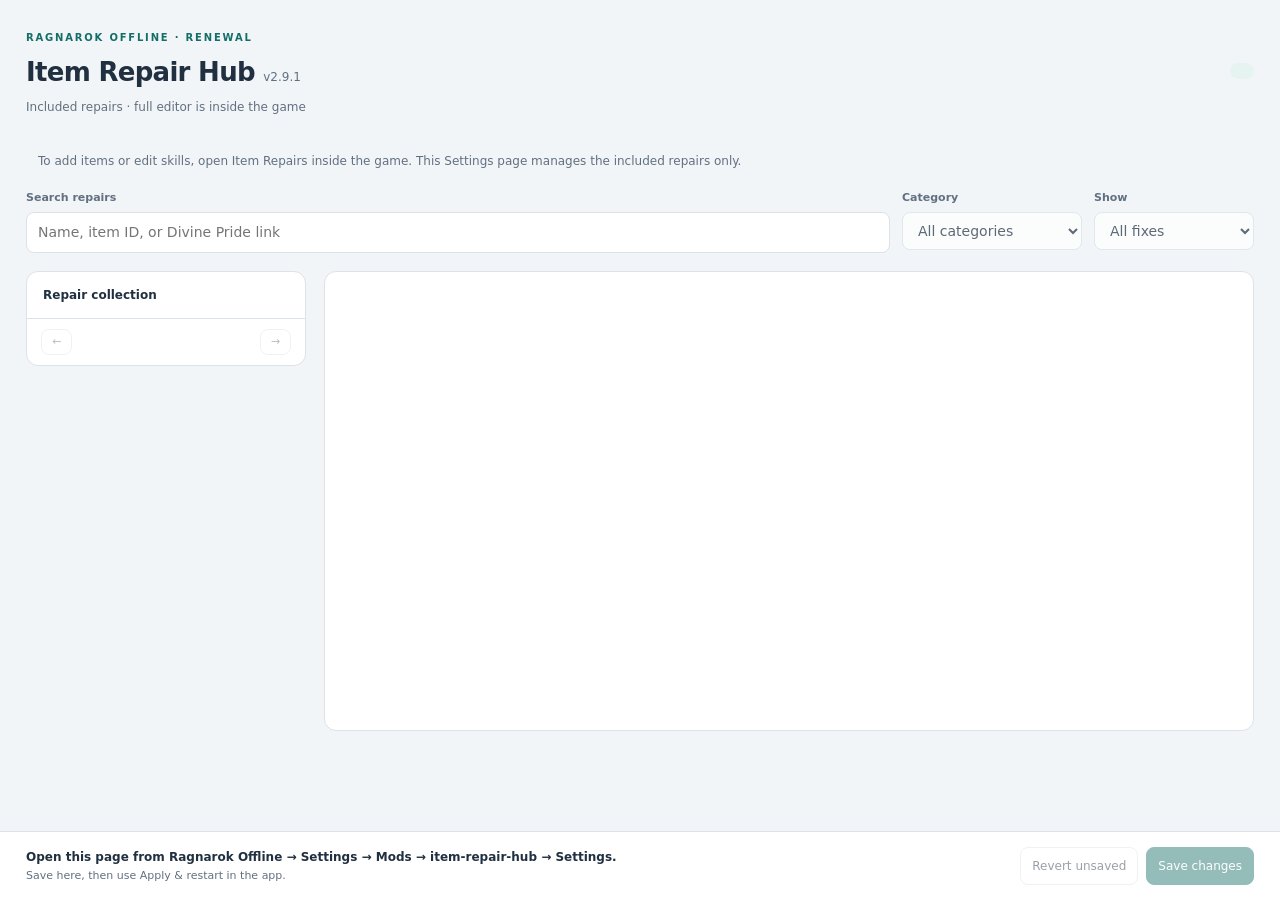
==== commit 5c164d32: "Item Repair Hub 2.9.1: exports keep older renewal drafts A renewal draft saved before v2.8.0 has no " ====
--- a/mod/settings/index.html
+++ b/mod/settings/index.html
@@ -1,12 +1,12 @@
 <!doctype html>
-<!-- Item Repair Hub v2.9.0 -->
-<html lang="en"><head><meta charset="utf-8"><meta name="viewport" content="width=device-width,initial-scale=1"><title>Item Repair Hub</title><link rel="stylesheet" href="style-v2.9.0.css"></head><body>
-<header><div><span class="eyebrow">RAGNAROK OFFLINE · RENEWAL</span><h1>Item Repair Hub <span class="version">v2.9.0</span></h1><p id="context">Included repairs · full editor is inside the game</p></div><div id="total" class="total"></div></header>
+<!-- Item Repair Hub v2.9.1 -->
+<html lang="en"><head><meta charset="utf-8"><meta name="viewport" content="width=device-width,initial-scale=1"><title>Item Repair Hub</title><link rel="stylesheet" href="style-v2.9.1.css"></head><body>
+<header><div><span class="eyebrow">RAGNAROK OFFLINE · RENEWAL</span><h1>Item Repair Hub <span class="version">v2.9.1</span></h1><p id="context">Included repairs · full editor is inside the game</p></div><div id="total" class="total"></div></header>
 <p id="warning" class="warning" hidden></p>
 <p class="notice">To add items or edit skills, open Item Repairs inside the game. This Settings page manages the included repairs only.</p><section class="toolbar" aria-label="Find repairs"><label class="search"><span>Search repairs</span><input id="search" type="search" placeholder="Name, item ID, or Divine Pride link" autocomplete="off"></label><label><span>Category</span><select id="category"><option value="all">All categories</option><option value="equipment">Equipment access</option><option value="effects">Bonuses & autocasts</option><option value="permissions">Trade & storage</option></select></label><label><span>Show</span><select id="filter"><option value="all">All fixes</option><option value="enabled">Enabled</option><option value="disabled">Disabled</option><option value="changed">Unsaved changes</option></select></label></section>
 <div class="workspace"><aside aria-label="Repair collection"><div class="list-heading"><strong>Repair collection</strong><span id="result-count"></span></div><div id="list"></div><div id="pager" class="pager"><button id="previous" aria-label="Previous page">←</button><span id="page-count"></span><button id="next" aria-label="Next page">→</button></div></aside><main id="detail" tabindex="-1" aria-label="Selected repair"></main></div>
 <footer><div><strong id="status" role="status" aria-live="polite">Loading…</strong><small id="save-note">Save here, then use Apply & restart in the app.</small></div><div class="actions"><button id="revert" disabled>Revert unsaved</button><button id="save" class="primary" disabled>Save changes</button><button id="apply" hidden disabled></button></div></footer>
-<script src="model-v2.9.0.js"></script><script src="app-v2.9.0.js"></script></body></html>
+<script src="model-v2.9.1.js"></script><script src="app-v2.9.1.js"></script></body></html>
 
 
 
--- a/mod/settings/style-v2.9.1.css
+++ b/mod/settings/style-v2.9.1.css
@@ -0,0 +1,10 @@
+/* Item Repair Hub v2.9.1 */
+:root{color-scheme:light dark;--bg:#f2f5f8;--panel:#fff;--ink:#203040;--muted:#617080;--line:#dbe2e9;--accent:#146e68;--soft:#e6f4f1;--amber:#946118;--warning:#fff5df}*{box-sizing:border-box}body{margin:0;background:var(--bg);color:var(--ink);font:14px/1.5 system-ui,sans-serif;padding:26px 26px 120px}header{display:flex;justify-content:space-between;gap:20px;align-items:center;margin-bottom:24px}.eyebrow{font-size:10px;letter-spacing:1.8px;font-weight:750;color:var(--accent)}h1{font-size:26px;letter-spacing:-.7px;margin:6px 0}.version{font-size:12px;color:var(--muted);letter-spacing:0;font-weight:500}p{margin:8px 0}#context,small,.muted{color:var(--muted)}#context{margin:0;font-size:12px}.total{color:var(--accent);font-size:12px;font-weight:650;background:var(--soft);padding:8px 12px;border-radius:20px;white-space:nowrap}input,select,button{font:inherit;color:inherit;background:var(--panel);border:1px solid var(--line);border-radius:8px;padding:9px 11px}button{cursor:pointer}button:disabled{opacity:.45;cursor:default}button:hover:enabled{border-color:var(--accent)}input:focus-visible,select:focus-visible,button:focus-visible{outline:2px solid var(--accent);outline-offset:2px}.toolbar{display:grid;grid-template-columns:minmax(180px,1fr) 180px 160px;gap:12px;margin-bottom:18px}.toolbar label span{display:block;font-size:11px;font-weight:650;margin-bottom:5px;color:var(--muted)}.toolbar input,.toolbar select{width:100%}.workspace{display:grid;grid-template-columns:280px minmax(0,1fr);gap:18px;align-items:start}aside,main{border:1px solid var(--line);background:var(--panel);border-radius:12px;overflow:hidden}.list-heading{display:flex;justify-content:space-between;align-items:center;padding:14px 16px;border-bottom:1px solid var(--line);font-size:12px}#result-count{font-size:11px;color:var(--muted)}.item{width:100%;text-align:left;display:block;padding:13px 16px;border:0;border-bottom:1px solid var(--line);border-radius:0;background:transparent}.item.selected{background:var(--soft);box-shadow:inset 3px 0 var(--accent)}.item strong{font-size:13px;font-weight:650;display:block}.item small{font-size:11px;display:block;margin-top:3px}.item .meta{display:flex;justify-content:space-between;gap:8px;align-items:center;margin-top:8px}.badge{font-size:10px;display:inline-block;border-radius:5px;padding:2px 6px;color:var(--muted);background:var(--bg)}.badge.on{background:var(--soft);color:var(--accent)}.badge.changed{background:var(--warning);color:var(--amber)}.pager{display:flex;justify-content:space-between;align-items:center;padding:10px 14px;font-size:11px;color:var(--muted)}.pager button{padding:4px 10px}main{padding:24px;min-height:460px}.detail-top{display:flex;justify-content:space-between;align-items:start;gap:10px}h2{font-size:23px;line-height:1.2;letter-spacing:-.5px;margin:8px 0}h3{font-size:13px;margin:22px 0 8px}main .summary{color:var(--muted);font-size:13px;margin:14px 0 20px}.repair-toggle{display:flex;gap:12px;padding:15px;border:1px solid var(--line);border-radius:9px;align-items:center}.repair-toggle input{width:18px;height:18px;accent-color:var(--accent);margin:0}.repair-toggle span{font-size:13px;font-weight:600}.rule{display:flex;align-items:center;justify-content:space-between;gap:12px;padding:11px 0;border-bottom:1px solid var(--line);font-size:13px}.rule select{width:155px;padding:7px 9px}.hint{font-size:12px;color:var(--muted);margin:14px 0}.notice{padding:12px;border-radius:8px;background:var(--bg);font-size:12px;color:var(--muted)}.empty{padding:25px 16px;color:var(--muted);font-size:12px}.warning{border:1px solid #c49136;background:var(--warning);color:var(--amber);border-radius:8px;padding:12px;font-size:12px;margin:0 0 16px}.affected{font:12px/1.8 ui-monospace,monospace;color:var(--muted);overflow-wrap:anywhere}footer{position:fixed;bottom:0;left:0;right:0;border-top:1px solid var(--line);background:var(--panel);padding:15px 26px;display:flex;justify-content:space-between;align-items:center;gap:16px}footer strong{font-size:12px;display:block}footer small{font-size:11px;display:block;margin-top:2px}.actions{display:flex;gap:8px}.actions button{font-size:12px;white-space:nowrap}.primary{background:var(--accent);color:white;border-color:var(--accent)}[hidden]{display:none!important}@media(prefers-color-scheme:dark){:root{--bg:#131c25;--panel:#1b2834;--ink:#e6edf4;--muted:#a0b1bf;--line:#344553;--accent:#64c7b6;--soft:#203f40;--warning:#3b3020;--amber:#f2c572}.primary{color:#102722}}@media(max-width:760px){body{padding:20px 16px 150px}.toolbar{grid-template-columns:1fr 1fr}.search{grid-column:1/-1}.workspace{grid-template-columns:220px minmax(0,1fr);gap:10px}main{padding:16px}.rule{align-items:flex-start;flex-direction:column;gap:6px}.rule select{width:100%}footer{padding:12px 16px;flex-wrap:wrap}.actions{width:100%;justify-content:flex-end}.total{display:none}}@media(max-width:560px){.workspace{grid-template-columns:1fr}.item{padding:9px 14px}#list{max-height:220px;overflow-y:auto}main{min-height:0}.detail-top{flex-wrap:wrap}.rule{flex-direction:row;align-items:center}.rule select{width:145px}h1{font-size:23px}}
+@media(min-width:561px){#list{max-height:max(180px,calc(100vh - 390px));overflow-y:auto}}
+
+.custom-panel{margin:16px;padding:20px;border:1px solid #526078;border-radius:12px}.custom-panel>input{width:100%;margin-bottom:12px}.custom-panel button{margin:5px}.custom-panel pre{white-space:pre-wrap;max-height:260px;overflow:auto}.custom-panel h2{margin-top:0}.custom-panel .rule{max-width:680px}.custom-panel p{line-height:1.5}
+[hidden]{display:none!important}.collection-tabs{display:flex;gap:10px;margin:16px}.collection-tabs button[aria-pressed="true"]{background:#315b83;color:white}.custom-panel>div>button{display:block}.custom-panel button.primary{display:inline-block}
+
+
+
+.skill-picker{display:block!important}.skill-picker select{display:block;width:100%;max-width:100%;margin-top:8px}.custom-editor input[type="search"]{width:100%;margin:10px 0}
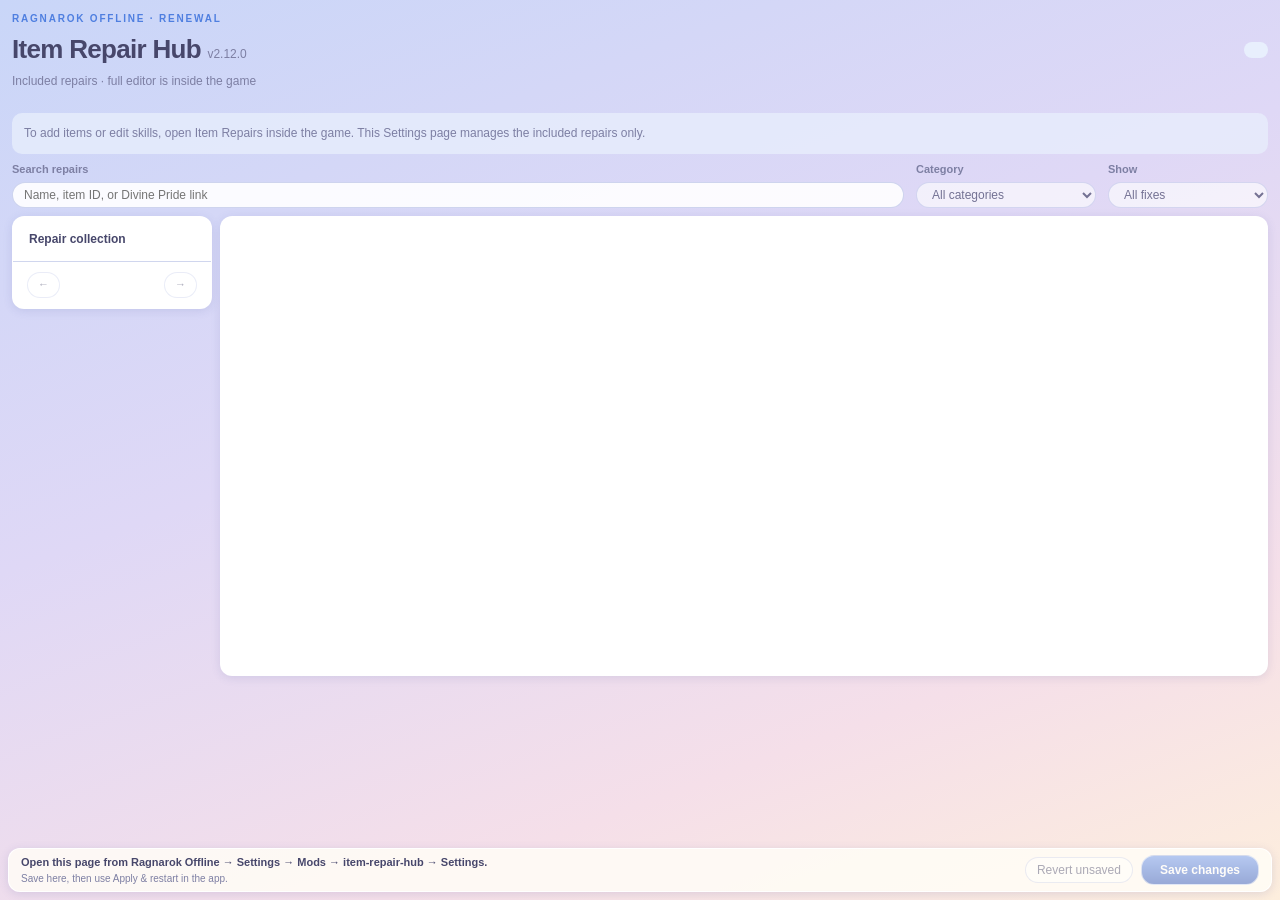
==== commit 852db038: "Item Repair Hub 2.12.0: Save & apply live, new look, IRH badge, 21 repairs - Save & apply live: Add " ====
--- a/mod/settings/index.html
+++ b/mod/settings/index.html
@@ -1,12 +1,12 @@
 <!doctype html>
-<!-- Item Repair Hub v2.9.1 -->
-<html lang="en"><head><meta charset="utf-8"><meta name="viewport" content="width=device-width,initial-scale=1"><title>Item Repair Hub</title><link rel="stylesheet" href="style-v2.9.1.css"></head><body>
-<header><div><span class="eyebrow">RAGNAROK OFFLINE · RENEWAL</span><h1>Item Repair Hub <span class="version">v2.9.1</span></h1><p id="context">Included repairs · full editor is inside the game</p></div><div id="total" class="total"></div></header>
+<!-- Item Repair Hub v2.12.0 -->
+<html lang="en"><head><meta charset="utf-8"><meta name="viewport" content="width=device-width,initial-scale=1"><title>Item Repair Hub</title><link rel="stylesheet" href="style-v2.12.0.css"><link rel="stylesheet" href="theme-v2.12.0.css"><style>body{overflow:auto;padding:10px 12px 90px!important;background:linear-gradient(160deg,#c9d6f8 0%,#dfd8f6 42%,#f5dfe9 76%,#fdeedd 100%) fixed}footer{position:fixed!important;left:8px;right:8px;bottom:8px}</style></head><body>
+<header><div><span class="eyebrow">RAGNAROK OFFLINE · RENEWAL</span><h1>Item Repair Hub <span class="version">v2.12.0</span></h1><p id="context">Included repairs · full editor is inside the game</p></div><div id="total" class="total"></div></header>
 <p id="warning" class="warning" hidden></p>
 <p class="notice">To add items or edit skills, open Item Repairs inside the game. This Settings page manages the included repairs only.</p><section class="toolbar" aria-label="Find repairs"><label class="search"><span>Search repairs</span><input id="search" type="search" placeholder="Name, item ID, or Divine Pride link" autocomplete="off"></label><label><span>Category</span><select id="category"><option value="all">All categories</option><option value="equipment">Equipment access</option><option value="effects">Bonuses & autocasts</option><option value="permissions">Trade & storage</option></select></label><label><span>Show</span><select id="filter"><option value="all">All fixes</option><option value="enabled">Enabled</option><option value="disabled">Disabled</option><option value="changed">Unsaved changes</option></select></label></section>
 <div class="workspace"><aside aria-label="Repair collection"><div class="list-heading"><strong>Repair collection</strong><span id="result-count"></span></div><div id="list"></div><div id="pager" class="pager"><button id="previous" aria-label="Previous page">←</button><span id="page-count"></span><button id="next" aria-label="Next page">→</button></div></aside><main id="detail" tabindex="-1" aria-label="Selected repair"></main></div>
 <footer><div><strong id="status" role="status" aria-live="polite">Loading…</strong><small id="save-note">Save here, then use Apply & restart in the app.</small></div><div class="actions"><button id="revert" disabled>Revert unsaved</button><button id="save" class="primary" disabled>Save changes</button><button id="apply" hidden disabled></button></div></footer>
-<script src="model-v2.9.1.js"></script><script src="app-v2.9.1.js"></script></body></html>
+<script src="model-v2.12.0.js"></script><script src="app-v2.12.0.js"></script></body></html>
 
 
 
--- a/mod/settings/style-v2.12.0.css
+++ b/mod/settings/style-v2.12.0.css
@@ -0,0 +1,10 @@
+/* Item Repair Hub v2.12.0 */
+:root{color-scheme:light dark;--bg:#f2f5f8;--panel:#fff;--ink:#203040;--muted:#617080;--line:#dbe2e9;--accent:#146e68;--soft:#e6f4f1;--amber:#946118;--warning:#fff5df}*{box-sizing:border-box}body{margin:0;background:var(--bg);color:var(--ink);font:calc(14px * var(--ts, 1))/1.5 system-ui,sans-serif;padding:26px 26px 120px}header{display:flex;justify-content:space-between;gap:20px;align-items:center;margin-bottom:24px}.eyebrow{font-size:calc(10px * var(--ts, 1));letter-spacing:1.8px;font-weight:750;color:var(--accent)}h1{font-size:calc(26px * var(--ts, 1));letter-spacing:-.7px;margin:6px 0}.version{font-size:calc(12px * var(--ts, 1));color:var(--muted);letter-spacing:0;font-weight:500}p{margin:8px 0}#context,small,.muted{color:var(--muted)}#context{margin:0;font-size:calc(12px * var(--ts, 1))}.total{color:var(--accent);font-size:calc(12px * var(--ts, 1));font-weight:650;background:var(--soft);padding:8px 12px;border-radius:20px;white-space:nowrap}input,select,button{font:inherit;color:inherit;background:var(--panel);border:1px solid var(--line);border-radius:8px;padding:9px 11px}button{cursor:pointer}button:disabled{opacity:.45;cursor:default}button:hover:enabled{border-color:var(--accent)}input:focus-visible,select:focus-visible,button:focus-visible{outline:2px solid var(--accent);outline-offset:2px}.toolbar{display:grid;grid-template-columns:minmax(180px,1fr) 180px 160px;gap:12px;margin-bottom:18px}.toolbar label span{display:block;font-size:calc(11px * var(--ts, 1));font-weight:650;margin-bottom:5px;color:var(--muted)}.toolbar input,.toolbar select{width:100%}.workspace{display:grid;grid-template-columns:280px minmax(0,1fr);gap:18px;align-items:start}aside,main{border:1px solid var(--line);background:var(--panel);border-radius:12px;overflow:hidden}.list-heading{display:flex;justify-content:space-between;align-items:center;padding:14px 16px;border-bottom:1px solid var(--line);font-size:calc(12px * var(--ts, 1))}#result-count{font-size:calc(11px * var(--ts, 1));color:var(--muted)}.item{width:100%;text-align:left;display:block;padding:13px 16px;border:0;border-bottom:1px solid var(--line);border-radius:0;background:transparent}.item.selected{background:var(--soft);box-shadow:inset 3px 0 var(--accent)}.item strong{font-size:calc(13px * var(--ts, 1));font-weight:650;display:block}.item small{font-size:calc(11px * var(--ts, 1));display:block;margin-top:3px}.item .meta{display:flex;justify-content:space-between;gap:8px;align-items:center;margin-top:8px}.badge{font-size:calc(10px * var(--ts, 1));display:inline-block;border-radius:5px;padding:2px 6px;color:var(--muted);background:var(--bg)}.badge.on{background:var(--soft);color:var(--accent)}.badge.changed{background:var(--warning);color:var(--amber)}.pager{display:flex;justify-content:space-between;align-items:center;padding:10px 14px;font-size:calc(11px * var(--ts, 1));color:var(--muted)}.pager button{padding:4px 10px}main{padding:24px;min-height:460px}.detail-top{display:flex;justify-content:space-between;align-items:start;gap:10px}h2{font-size:calc(23px * var(--ts, 1));line-height:1.2;letter-spacing:-.5px;margin:8px 0}h3{font-size:calc(13px * var(--ts, 1));margin:22px 0 8px}main .summary{color:var(--muted);font-size:calc(13px * var(--ts, 1));margin:14px 0 20px}.repair-toggle{display:flex;gap:12px;padding:15px;border:1px solid var(--line);border-radius:9px;align-items:center}.repair-toggle input{width:18px;height:18px;accent-color:var(--accent);margin:0}.repair-toggle span{font-size:calc(13px * var(--ts, 1));font-weight:600}.rule{display:flex;align-items:center;justify-content:space-between;gap:12px;padding:11px 0;border-bottom:1px solid var(--line);font-size:calc(13px * var(--ts, 1))}.rule select{width:155px;padding:7px 9px}.hint{font-size:calc(12px * var(--ts, 1));color:var(--muted);margin:14px 0}.notice{padding:12px;border-radius:8px;background:var(--bg);font-size:calc(12px * var(--ts, 1));color:var(--muted)}.empty{padding:25px 16px;color:var(--muted);font-size:calc(12px * var(--ts, 1))}.warning{border:1px solid #c49136;background:var(--warning);color:var(--amber);border-radius:8px;padding:12px;font-size:calc(12px * var(--ts, 1));margin:0 0 16px}.affected{font:calc(12px * var(--ts, 1))/1.8 ui-monospace,monospace;color:var(--muted);overflow-wrap:anywhere}footer{position:fixed;bottom:0;left:0;right:0;border-top:1px solid var(--line);background:var(--panel);padding:15px 26px;display:flex;justify-content:space-between;align-items:center;gap:16px}footer strong{font-size:calc(12px * var(--ts, 1));display:block}footer small{font-size:calc(11px * var(--ts, 1));display:block;margin-top:2px}.actions{display:flex;gap:8px}.actions button{font-size:calc(12px * var(--ts, 1));white-space:nowrap}.primary{background:var(--accent);color:white;border-color:var(--accent)}[hidden]{display:none!important}@media(prefers-color-scheme:dark){:root{--bg:#131c25;--panel:#1b2834;--ink:#e6edf4;--muted:#a0b1bf;--line:#344553;--accent:#64c7b6;--soft:#203f40;--warning:#3b3020;--amber:#f2c572}.primary{color:#102722}}@media(max-width:760px){body{padding:20px 16px 150px}.toolbar{grid-template-columns:1fr 1fr}.search{grid-column:1/-1}.workspace{grid-template-columns:220px minmax(0,1fr);gap:10px}main{padding:16px}.rule{align-items:flex-start;flex-direction:column;gap:6px}.rule select{width:100%}footer{padding:12px 16px;flex-wrap:wrap}.actions{width:100%;justify-content:flex-end}.total{display:none}}@media(max-width:560px){.workspace{grid-template-columns:1fr}.item{padding:9px 14px}#list{max-height:220px;overflow-y:auto}main{min-height:0}.detail-top{flex-wrap:wrap}.rule{flex-direction:row;align-items:center}.rule select{width:145px}h1{font-size:calc(23px * var(--ts, 1))}}
+@media(min-width:561px){#list{max-height:max(180px,calc(100vh - 390px));overflow-y:auto}}
+
+.custom-panel{margin:16px;padding:20px;border:1px solid #526078;border-radius:12px}.custom-panel>input{width:100%;margin-bottom:12px}.custom-panel button{margin:5px}.custom-panel pre{white-space:pre-wrap;max-height:260px;overflow:auto}.custom-panel h2{margin-top:0}.custom-panel .rule{max-width:680px}.custom-panel p{line-height:1.5}
+[hidden]{display:none!important}.collection-tabs{display:flex;gap:10px;margin:16px}.collection-tabs button[aria-pressed="true"]{background:#315b83;color:white}.custom-panel>div>button{display:block}.custom-panel button.primary{display:inline-block}
+
+
+
+.skill-picker{display:block!important}.skill-picker select{display:block;width:100%;max-width:100%;margin-top:8px}.custom-editor input[type="search"]{width:100%;margin:10px 0}
--- a/mod/settings/theme-v2.12.0.css
+++ b/mod/settings/theme-v2.12.0.css
@@ -0,0 +1,156 @@
+/* Item Repair Hub v2.12.0 — the signature look, from Item Collection UI: pastel sky, cream glass panels, a blue side
+   menu, pill controls, gold accents. Loaded after style-v2.12.0.css; every font size scales with --ts (Text size)
+   and pictures with --img (Picture size), both set from the gear menu. */
+:root { color-scheme: light; --ink: #47476b; --muted: #7d7fa3; --soft-ink: #7d7fa3; --blue: #4f7fe0; --blue-deep: #3559bd; --gold: #eeb044;
+  --line: rgba(120, 138, 205, .35); --cream: rgba(255, 253, 246, .86); --panel: #fff; --accent: #4f7fe0; --soft: #e8effd; --bg: transparent;
+  --amber: #8a5a12; --warning: #fff4dc; --ts: 1; --img: 1; }
+* { scrollbar-width: thin; scrollbar-color: #a9b8e6 transparent; }
+html, body { height: 100%; }
+body { margin: 0; padding: 0 !important; overflow: hidden; background: #dfd8f6; color: var(--ink); font:calc(12px * var(--ts, 1))/1.35 "Segoe UI", Tahoma, Verdana, sans-serif; }
+button, input, select, textarea { font-family: inherit; color: inherit; }
+@keyframes irh-fade { from { opacity: 0; transform: translateY(3px); } to { opacity: 1; transform: none; } }
+@keyframes irh-pop { 0% { transform: scale(.96); } 60% { transform: scale(1.02); } 100% { transform: none; } }
+
+.irh-root { position: fixed; inset: 0; display: flex; flex-direction: column; gap: 8px; padding: 8px 10px;
+  background: radial-gradient(ellipse 240px 70px at 14% 92%, rgba(255, 255, 255, .85), transparent), radial-gradient(ellipse 300px 90px at 84% 8%, rgba(255, 255, 255, .7), transparent),
+    radial-gradient(ellipse 200px 60px at 62% 58%, rgba(255, 255, 255, .45), transparent), linear-gradient(160deg, #c9d6f8 0%, #dfd8f6 42%, #f5dfe9 76%, #fdeedd 100%); }
+.glass { background: var(--cream); border: 1px solid rgba(255, 255, 255, .95); border-radius: 12px; box-shadow: 0 2px 10px rgba(80, 90, 160, .16); }
+
+/* Head: name, era, count, gear. */
+.irh-head { flex: none; display: flex; align-items: center; gap: 10px; padding: 6px 12px; }
+.irh-title { display: flex; align-items: baseline; gap: 6px; white-space: nowrap; }
+.irh-title b { font-size:calc(14px * var(--ts, 1)); color: var(--blue-deep); letter-spacing: .2px; }
+.irh-version { font-size:calc(11px * var(--ts, 1)); color: var(--muted); }
+.irh-head #context { display: block !important; flex: 1; min-width: 0; margin: 0; font-size:calc(11px * var(--ts, 1)); color: var(--muted); white-space: nowrap; overflow: hidden; text-overflow: ellipsis; }
+.irh-head .total { display: inline-block !important; margin: 0; padding: 2px 10px; border-radius: 12px; font-size:calc(11px * var(--ts, 1)); font-weight: 600; color: var(--blue-deep); background: #e8effd; }
+.irh-gear { width: 26px; height: 26px; min-height: 0 !important; padding: 0 !important; border-radius: 50% !important; font-size:calc(14px * var(--ts, 1)); line-height: 1; transition: transform .2s ease, box-shadow .14s ease; }
+.irh-gear:hover { transform: rotate(40deg); box-shadow: 0 3px 8px rgba(79, 110, 200, .3); }
+.irh-gear[aria-expanded="true"] { color: #fff; background: linear-gradient(#6d97ee, var(--blue-deep)) !important; }
+
+/* Main: side menu, the panel, and the What's new sheet over the panel. */
+.irh-main { position: relative; flex: 1; display: flex; gap: 8px; min-height: 0; }
+.irh-rail { width: calc(112px * var(--ts)); flex: none; display: flex; flex-direction: column; gap: 5px; overflow-y: auto; }
+.irh-rail hr { width: 100%; margin: 3px 0; border: 0; border-top: 1px solid var(--line); }
+.irh-rail .collection-tabs { display: flex !important; flex-direction: column; gap: 5px; margin: 0 !important; padding: 0 !important; border: 0 !important; }
+.irh-rail button { position: relative; display: block; width: 100%; min-height: 0 !important; margin: 0; padding: 7px 6px !important; border: 1px solid rgba(255, 255, 255, .95) !important; border-radius: 13px !important;
+  background: rgba(255, 255, 255, .78) !important; color: var(--ink) !important; font-weight: 600; text-align: center; line-height: 1.25;
+  transition: transform .14s ease, box-shadow .14s ease, background .14s ease, color .14s ease; }
+.irh-rail button:hover:not(:disabled):not([aria-pressed="true"]):not(.on) { transform: translateX(2px); box-shadow: 0 3px 9px rgba(79, 110, 200, .3); background: #fff !important; }
+.irh-rail button:active:not(:disabled) { transform: scale(.96); }
+.irh-rail button[aria-pressed="true"], .irh-rail button.on { color: #fff !important; border-color: rgba(255, 255, 255, .6) !important;
+  background: linear-gradient(#6d97ee, var(--blue-deep)) !important; box-shadow: 0 2px 8px rgba(53, 89, 189, .45), inset 0 1px 0 rgba(255, 255, 255, .45); }
+.irh-rail .irh-news.unseen::after { content: ''; position: absolute; top: 5px; right: 7px; width: 7px; height: 7px; border-radius: 50%; background: #ef7f8f; box-shadow: 0 0 0 2px #fff; }
+.irh-stage { flex: 1; min-width: 0; overflow-y: auto; overflow-x: hidden; padding: 8px 10px; }
+.irh-stage > * { animation: irh-fade .2s ease; }
+.irh-sheet { position: absolute; top: 0; bottom: 0; right: 0; left: calc(112px * var(--ts) + 8px); z-index: 5; overflow-y: auto; padding: 10px 14px; animation: irh-fade .18s ease; background: #fffdf6; }
+.irh-sheet-head { display: flex; align-items: center; justify-content: space-between; margin-bottom: 6px; }
+.irh-sheet-head h2 { margin: 0; font-size:calc(14px * var(--ts, 1)); color: var(--blue-deep); }
+.irh-close { width: 22px; height: 22px; min-height: 0 !important; padding: 0 !important; border-radius: 50% !important; line-height: 1; }
+.irh-close:hover { background: #ef7f8f !important; color: #fff !important; }
+.irh-sheet .whats-new { margin: 0 0 8px; padding: 0; border: 0; background: none; }
+.irh-sheet .whats-new > summary { display: none; }
+.irh-sheet .whats-new ul { margin: 0; padding-left: 18px; }
+.irh-sheet .whats-new li { margin: 3px 0; }
+.irh-sheet h4 { margin: 10px 0 4px; padding: 2px 8px; border-radius: 8px; font-size:calc(11px * var(--ts, 1)); background: linear-gradient(90deg, rgba(120, 150, 235, .28), transparent); }
+
+/* Gear menu. */
+.irh-options { position: absolute; top: 44px; right: 10px; z-index: 20; display: grid; grid-template-columns: auto auto; gap: 6px 10px; align-items: center; padding: 10px 12px; animation: irh-fade .15s ease;
+  background: rgba(255, 253, 246, .98); }
+.irh-options b { grid-column: 1 / -1; color: var(--blue-deep); }
+.irh-options select { min-height: 0 !important; padding: 2px 8px !important; }
+.irh-options small { grid-column: 1 / -1; max-width: 220px; color: var(--muted); }
+
+/* Footer: status, Support the author, Save & Export. */
+footer { position: static !important; flex: none; display: flex !important; align-items: center !important; gap: 10px; padding: 6px 12px !important; margin: 0;
+  background: var(--cream) !important; border: 1px solid rgba(255, 255, 255, .95) !important; border-radius: 12px; box-shadow: 0 2px 10px rgba(80, 90, 160, .16); }
+footer > div:first-child { flex: 1 1 auto; min-width: 0; }
+footer strong { font-size:calc(11px * var(--ts, 1)); color: var(--ink); }
+footer small { font-size:calc(10px * var(--ts, 1)); color: var(--muted); }
+.actions { flex-wrap: nowrap !important; align-items: center; gap: 8px !important; }
+.coffee { flex: none; padding: 0 10px !important; min-height: 0 !important; line-height: 22px; border: 1px solid rgba(214, 160, 70, .6) !important; border-radius: 11px !important; font-size:calc(11px * var(--ts, 1));
+  color: #8a5a12 !important; background: linear-gradient(#fff6df, #fbe6bb) !important; white-space: nowrap; cursor: pointer; transition: transform .14s ease, box-shadow .14s ease, filter .14s ease; }
+.coffee:hover { transform: translateY(-1px); filter: brightness(1.04); box-shadow: 0 3px 8px rgba(190, 130, 40, .35); }
+.coffee:active { transform: scale(.96); }
+
+/* Controls: pills and soft fields. */
+button, input, select, textarea { border: 1px solid var(--line); border-radius: 13px; background: rgba(255, 255, 255, .9); color: var(--ink); min-height: 26px; padding: 4px 11px; }
+textarea { border-radius: 9px; }
+button { cursor: pointer; transition: transform .14s ease, box-shadow .14s ease, background .14s ease; }
+button:hover:enabled { background: #fff; border-color: var(--blue); transform: translateY(-1px); box-shadow: 0 3px 8px rgba(79, 110, 200, .25); }
+button:active:enabled { transform: scale(.96); }
+input:focus, select:focus, textarea:focus { outline: 0; border-color: var(--blue); box-shadow: 0 0 0 3px rgba(79, 127, 224, .2); }
+button:focus-visible, summary:focus-visible { outline: 2px solid var(--blue); outline-offset: 2px; }
+input[type=checkbox] { min-height: 0; accent-color: var(--blue); }
+.primary, button.primary { color: #fff !important; font-weight: 600; border: 1px solid rgba(255, 255, 255, .6) !important; border-radius: 13px !important; padding: 6px 18px !important;
+  background: linear-gradient(#6d97ee, var(--blue-deep)) !important; box-shadow: 0 2px 8px rgba(53, 89, 189, .45), inset 0 1px 0 rgba(255, 255, 255, .45); }
+.primary:hover:enabled { filter: brightness(1.06); }
+.primary:disabled { opacity: .5; box-shadow: none; }
+button.danger { color: #fff !important; background: linear-gradient(#f0909d, #d9586b) !important; border-color: rgba(255, 255, 255, .6) !important; }
+.remove-item { color: #b03a4c !important; border-color: rgba(217, 88, 107, .45) !important; }
+
+/* Headings and notes. */
+h2 { font-size:calc(14px * var(--ts, 1)); color: var(--blue-deep); }
+h3 { font-size:calc(12px * var(--ts, 1)); color: var(--ink); }
+h4 { margin: 8px 0 4px; padding: 2px 8px; border-radius: 8px; font-size:calc(11px * var(--ts, 1)); background: linear-gradient(90deg, rgba(120, 150, 235, .28), transparent); }
+.eyebrow { color: var(--blue); }
+.notice { border-radius: 10px; background: rgba(232, 239, 253, .75); color: var(--muted); }
+.warning { border: 1px solid rgba(214, 160, 70, .6); border-radius: 10px; background: #fff4dc; color: #8a5a12; }
+.hint, .muted, small { color: var(--muted); }
+
+/* Add items, Included repairs, Live changes: white cards on the glass. */
+.custom-panel, .live-panel { margin: 0 !important; padding: 2px 2px 8px !important; border: 0 !important; background: none !important; }
+.custom-panel > h2:first-child, .live-panel > h2:first-child { margin-top: 0; }
+.toolbar { margin: 0 0 8px !important; }
+.toolbar label span { color: var(--muted); }
+.workspace { grid-template-columns: calc(200px * var(--ts)) minmax(0, 1fr) !important; gap: 8px !important; }
+aside, main { background: #fff !important; border: 1px solid rgba(255, 255, 255, .95) !important; border-radius: 12px !important; box-shadow: 0 2px 10px rgba(80, 90, 160, .14) !important; }
+.list-heading { border-bottom: 1px solid var(--line); }
+.item { border: 2px solid transparent !important; border-radius: 9px !important; margin: 3px !important; width: calc(100% - 6px) !important; background: transparent !important;
+  transition: transform .15s cubic-bezier(.2, .9, .3, 1.3), box-shadow .15s ease, border-color .15s ease; }
+.item:hover:enabled { transform: translateY(-1px); border-color: #9db7ea !important; box-shadow: 0 4px 10px rgba(70, 80, 170, .2); }
+.item.selected { border-color: var(--blue) !important; background: #f2f6fe !important; box-shadow: 0 2px 8px rgba(79, 127, 224, .3) !important; }
+.badge { border-radius: 8px !important; padding: 1px 7px !important; background: rgba(120, 138, 205, .18); color: var(--muted); }
+.badge.on { background: #e8effd; color: var(--blue-deep); }
+.badge.changed, .badge.warn { background: #fdf0d4; color: #8a5a12; }
+.collection-tabs:not(.irh-rail .collection-tabs) { gap: 4px !important; margin: 4px 0 8px !important; padding: 0 !important; border: 0 !important; }
+.collection-tabs:not(.irh-rail .collection-tabs) button { border-radius: 12px !important; padding: 3px 11px !important; background: #fff !important; color: var(--ink) !important; font-weight: 400; }
+.collection-tabs:not(.irh-rail .collection-tabs) button[aria-pressed="true"] { color: var(--blue-deep) !important; font-weight: 600; border-color: var(--blue) !important; background: #e8effd !important; }
+
+/* Skill slots (Add items editor). */
+.skill-card { border: 1px solid rgba(157, 183, 234, .8) !important; border-radius: 12px !important; background: #fff !important; }
+.skill-card[open] { border-color: var(--blue) !important; box-shadow: 0 3px 12px rgba(79, 127, 224, .18) !important; }
+.skill-card > summary { background: linear-gradient(90deg, rgba(120, 150, 235, .18), rgba(255, 255, 255, .6)) !important; }
+.skill-card > summary:after { color: var(--blue) !important; }
+.slot-number { background: linear-gradient(#6d97ee, var(--blue-deep)) !important; }
+.slot-state { background: #e8effd !important; color: var(--blue-deep) !important; }
+.selected-skill, .skill-search-box > summary, .skill-advanced > summary { color: var(--blue-deep) !important; }
+
+/* Guide character. */
+.repair-guide { border: 0 !important; border-radius: 12px !important; background: rgba(255, 255, 255, .55) !important; }
+.guide-bubble { border: 1px solid rgba(157, 183, 234, .8) !important; border-radius: 12px !important; background: #fff !important; color: var(--ink) !important; font: inherit !important; font-size:calc(11px * var(--ts, 1)) !important; }
+.guide-bubble strong { color: var(--blue-deep) !important; }
+.guide-portrait { zoom: var(--img); }
+
+/* Live changes. */
+.live-row { border: 2px solid #9db7ea !important; border-radius: 9px !important; background: #fff !important; transition: transform .15s cubic-bezier(.2, .9, .3, 1.3), box-shadow .15s ease; }
+button.live-row:hover:enabled { transform: translateY(-2px); box-shadow: 0 6px 14px rgba(70, 80, 170, .25); }
+button.live-row[aria-pressed="true"] { border-color: var(--blue) !important; background: #f2f6fe !important; box-shadow: 0 0 0 2px var(--blue), 0 4px 12px rgba(79, 127, 224, .35); }
+button.live-row.irh-repaired { border-color: var(--gold) !important; }
+.live-detail { border-top: 1px solid var(--line) !important; }
+.live-chip { border-color: var(--blue) !important; background: #e8effd !important; }
+ul.effects, .live-check { border: 1px solid var(--line) !important; border-radius: 9px !important; background: #fff !important; }
+ul.group-items { border: 1px solid var(--line) !important; border-radius: 9px !important; background: #fff; }
+
+/* Repair checker (Live changes). */
+.irh-check-summary { display: flex; flex-wrap: wrap; gap: 6px; align-items: center; margin: 6px 0; padding: 6px 10px; border-radius: 10px; background: rgba(255, 255, 255, .7); }
+.irh-check-summary b { color: var(--blue-deep); }
+.badge.irh { background: linear-gradient(#fdf0d4, #f8dfa6) !important; color: #7a4f0c !important; }
+.badge.mine { background: #e8effd !important; color: var(--blue-deep) !important; }
+.badge.plain { background: rgba(120, 138, 205, .14) !important; color: var(--muted) !important; }
+.badge.off { background: #fbe3e7 !important; color: #a1364a !important; }
+.irh-tiers { display: flex; flex-wrap: wrap; gap: 4px; margin: 4px 0; }
+.irh-tier { padding: 1px 8px; border-radius: 8px; font-size:calc(10px * var(--ts, 1)); background: rgba(120, 138, 205, .14); color: var(--muted); }
+.irh-tier.on { background: linear-gradient(90deg, #f6cf68, var(--gold)); color: #5b3a06; font-weight: 600; animation: irh-pop .3s ease; }
+
+/* Pictures scale with Picture size. */
+.item-icon { width: calc(24px * var(--img)) !important; height: calc(24px * var(--img)) !important; }
